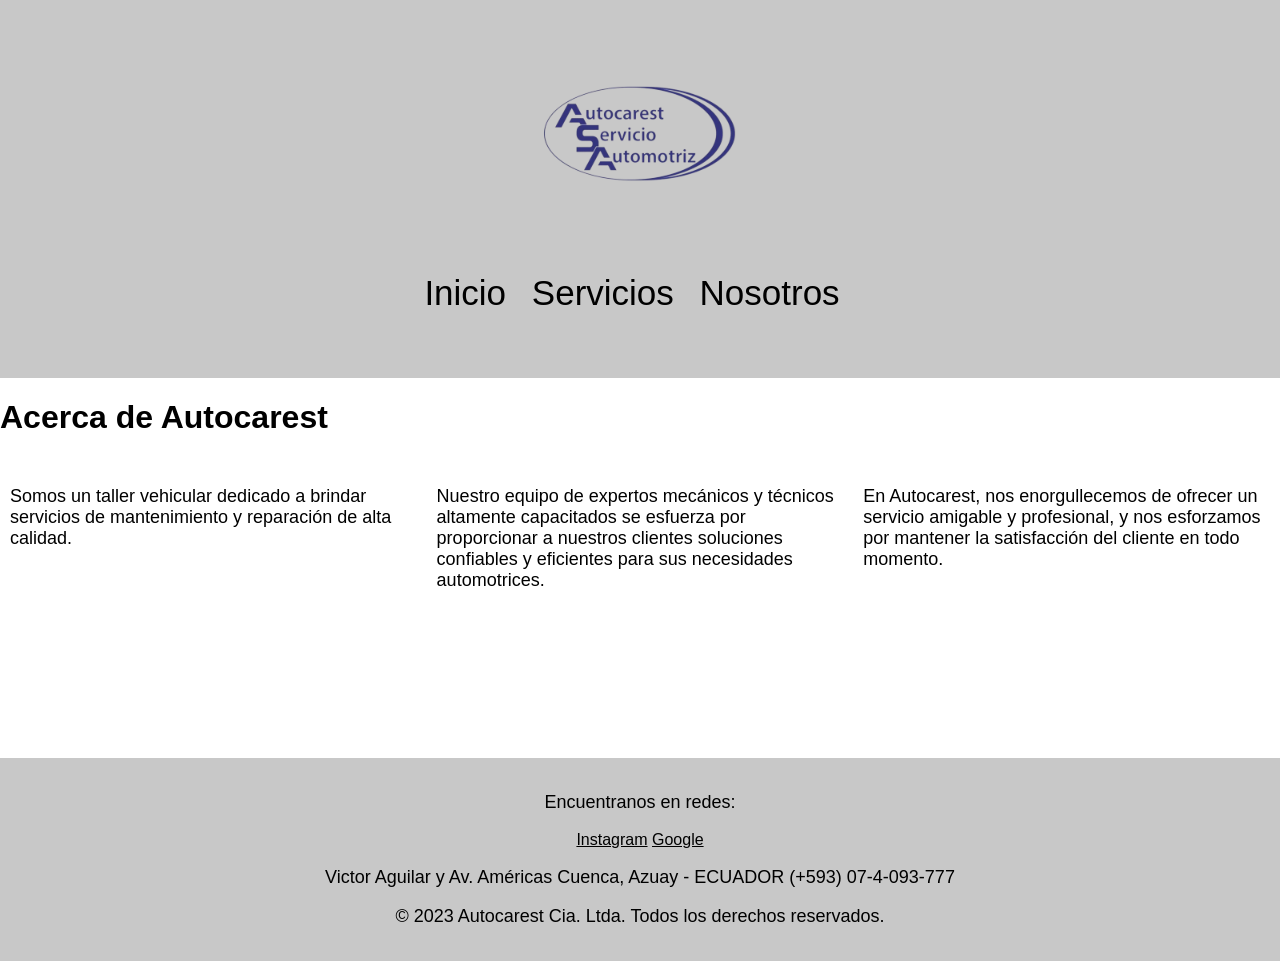
==== about.html @ f25db7a7 "Algunos cambioss" ====
<!DOCTYPE html>
<html lang="es">
<head>
    <meta charset="UTF-8">
    <meta name="viewport" content="width=device-width, initial-scale=1.0">
    <title>Acerca de Nosotros - Autocarest</title>
    <link rel="stylesheet" href="./style.css">
</head>
<body>
    <header>
        <nav class="navbar">
            <a href="./index.html"><img src="./images/logo.png" alt="Taller Vehicular Logo" width="200"></a>
            <ul>
                <li><a href="./index.html">Inicio</a></li>
                <li><a href="./DataKeep.html">Servicios</a></li>
                <li><a href="./about.html">Nosotros</a></li>
            </ul>
        </nav>
    </header>

    <div class="row">
        <h1>Acerca de Autocarest</h1>
            <div class="column"><p>Somos un taller vehicular dedicado a brindar servicios de mantenimiento y reparación de alta calidad.</p></div>
            <div class="column"><p><p>Nuestro equipo de expertos mecánicos y técnicos altamente capacitados se esfuerza por proporcionar a nuestros clientes soluciones confiables y eficientes para sus necesidades automotrices.</p></p></div>
            <div class="column"><p><p>En Autocarest, nos enorgullecemos de ofrecer un servicio amigable y profesional, y nos esforzamos por mantener la satisfacción del cliente en todo momento.</p></p></div>
    </div> 

    <div class="footer">
        <footer>
            <p>Encuentranos en redes:</p>
            <a href="https://www.instagram.com/autocarest/?hl=es" title="Visitanos en Instagram" class="link-instagram">Instagram</a>
            <a href="https://goo.gl/maps/8Hfz8vD9CW34VnYh9" title="Visitanos en Google" class="link-googleplus">Google</a>
            <p>Victor Aguilar y Av. Américas Cuenca, Azuay - ECUADOR (+593) 07-4-093-777</p>
            <p>&copy; 2023 Autocarest Cia. Ltda. Todos los derechos reservados.</p>
        </footer>
    </div>
    <script src="./script.js"></script>
</body>
</html>
---- style.css ----
* {
    box-sizing: border-box;
  }
/* Estilos generales */
body {
    font-family: Arial, Helvetica, sans-serif;
    margin: 0;
    padding: 0;
}
p {
    font-size: 18px;
}

/* Encabezado */
header {
    background-color: #c8c8c8;
    color: #000000;
    text-align: center;
    padding: 30px;
    font-size: 35px;
}

header h1 {
    margin: 0;
}

/* Barra de navegación */
nav ul {
    list-style: none;
    padding: 0;
}

nav ul li {
    display: inline;
    margin-right: 1rem;
}

nav ul li a {
    text-decoration: none;
    color: #000000;
}

/* Secciones */
section {
    padding: 2rem;
}

/* Pie de página */
footer {
    background-color: #c8c8c8;
    color: #000000;
    text-align: center;
    padding: 1rem 0;
}


.row:after {
    content: "";
    display: table;
    clear: both;
  }

/* Enlace de contacto */
.footer a {
    color: #000000;
    text-decoration: underline;
}

.ul {
    list-style-type: none;
    margin: 0;
    padding: 0;
}

.column {
    float: left;
    width: 33.33%;
    padding: 10px;
    height: 300px; /* Should be removed. Only for demonstration */
}

.center {
    display: flex;
    margin-left: auto;
    margin-right: auto;
    width: 70%;
    height: 300px;
    
}

@media (max-width: 600px) {
    .column {
      width: 100%;
    }
  }

  .carousel {
    position: relative;
    overflow: hidden;
    width: 100%;
    max-width: 80%;
    margin: 0 auto;
}

.carousel-container {
    display: flex;
    transition: transform 0.5s ease-in-out;
}

.carousel img {
    width: 100%;
    height: auto;
}

#prevBtn,
#nextBtn {
    position: absolute;
    top: 50%;
    transform: translateY(-50%);
    background-color: #333;
    color: #fff;
    padding: 8px 16px;
    border: none;
    cursor: pointer;
}

#prevBtn {
    left: 0;
}

#nextBtn {
    right: 0;
}
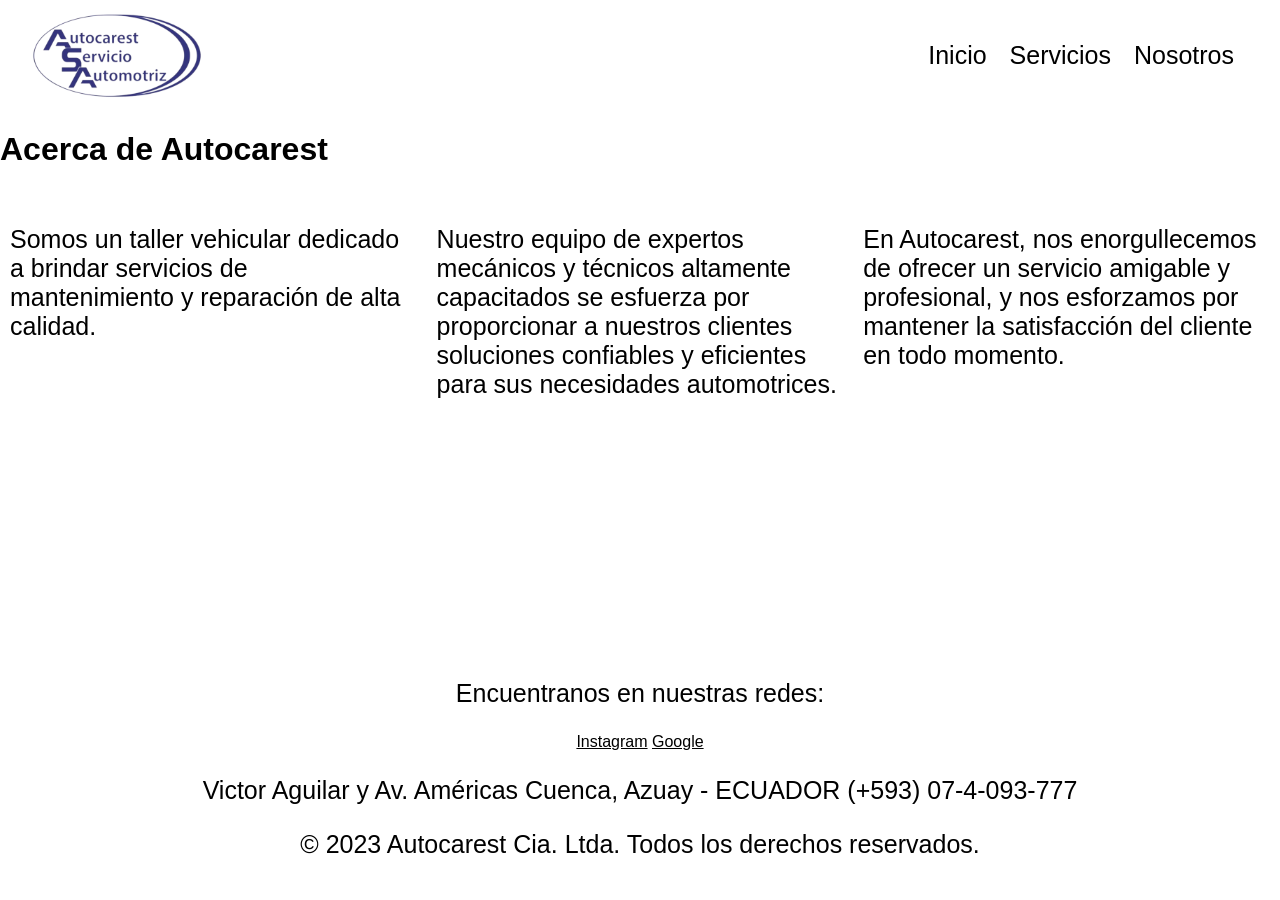
==== commit e772d3f6: "Algunos cambiossss" ====
--- a/about.html
+++ b/about.html
@@ -9,7 +9,7 @@
 <body>
     <header>
         <nav class="navbar">
-            <a href="./index.html"><img src="./images/logo.png" alt="Taller Vehicular Logo" width="200"></a>
+            <a href="./index.html"><img src="./images/logo.png" alt="Taller Vehicular Logo" width="175"></a>
             <ul>
                 <li><a href="./index.html">Inicio</a></li>
                 <li><a href="./DataKeep.html">Servicios</a></li>
@@ -27,7 +27,7 @@
 
     <div class="footer">
         <footer>
-            <p>Encuentranos en redes:</p>
+            <p>Encuentranos en nuestras redes:</p>
             <a href="https://www.instagram.com/autocarest/?hl=es" title="Visitanos en Instagram" class="link-instagram">Instagram</a>
             <a href="https://goo.gl/maps/8Hfz8vD9CW34VnYh9" title="Visitanos en Google" class="link-googleplus">Google</a>
             <p>Victor Aguilar y Av. Américas Cuenca, Azuay - ECUADOR (+593) 07-4-093-777</p>
--- a/style.css
+++ b/style.css
@@ -1,133 +1,911 @@
 * {
-    box-sizing: border-box;
-  }
-/* Estilos generales */
+  box-sizing: border-box;
+}
+
+.nav-container {
+  position: relative;
+  z-index: 2; /* 1 not working for some reason*/
+}
+
+.navbar {
+  display:flex;
+  justify-content: space-between;
+  align-items: center;
+  height: 50px;
+}
+
+.nav-link {
+  display: flex;
+}
+
+nav ul {
+  list-style: none;
+  padding: 0;
+}
+
+nav ul li {
+  display: inline-flex;
+  margin-right: 1rem;
+}
+
+
+nav ul li a {
+  text-decoration: none;
+  color: #000000;
+}
+
+/* Base Styling */
 body {
-    font-family: Arial, Helvetica, sans-serif;
-    margin: 0;
-    padding: 0;
-}
+  margin: 0;
+}
+.container {
+  flex-direction: column;
+  display: flex;
+  position: absolute;
+  top: 0;
+  bottom: 0;
+  left: 0;
+  right: 0;
+  box-shadow: 0 0 20px rgba(0, 0, 0, 0.1);
+  overflow: hidden;
+}
+
+.container {
+  position: absolute;
+  top: 0;
+  bottom: 0;
+  left: 0;
+  right: 0;
+  box-shadow: 0 0 20px rgba(0, 0, 0, 0.1);
+}
+
+
+body { 
+  box-sizing: border-box;
+  font-family: Arial, Helvetica, sans-serif;
+  margin: 0;
+  padding: 0;
+}
+
+.container {
+  position: absolute;
+  top: 50;
+  bottom: 50;
+  left: 50;
+  right: 50;
+  box-shadow: 0 0 20px rgba(0, 0, 0, 0.1);
+}
+  
+
 p {
-    font-size: 18px;
+  font-size: 25px;
 }
 
 /* Encabezado */
 header {
-    background-color: #c8c8c8;
-    color: #000000;
-    text-align: center;
-    padding: 30px;
-    font-size: 35px;
+  background-color: #ffffff;
+  color: #000000;
+  text-align: center;
+  padding: 30px;
+  font-size: 25px;
 }
 
 header h1 {
-    margin: 0;
-}
-
-/* Barra de navegación */
-nav ul {
-    list-style: none;
-    padding: 0;
-}
-
-nav ul li {
-    display: inline;
-    margin-right: 1rem;
-}
-
-nav ul li a {
-    text-decoration: none;
-    color: #000000;
-}
-
-/* Secciones */
-section {
-    padding: 2rem;
-}
+  margin: 0;
+}
+
+
 
 /* Pie de página */
 footer {
-    background-color: #c8c8c8;
-    color: #000000;
-    text-align: center;
-    padding: 1rem 0;
-}
+  bottom: 0;
+  position: absolute;
+  background-color: #ffffff;
+  color: #000000;
+  text-align: center;
+  padding: 1rem 0;
+  width: 100%;
+}
+
+.footer-container {
+  height: 35px;
+  bottom: 0;
+  position: absolute;
+  width: 100%;
+  z-index: 3; /* 1 not working for some reason*/
+  text-align: center;
+  padding: 1rem 0;
+}
+
 
 
 .row:after {
-    content: "";
-    display: table;
-    clear: both;
-  }
+  content: "";
+  display: table;
+  clear: both;
+}
 
 /* Enlace de contacto */
 .footer a {
-    color: #000000;
-    text-decoration: underline;
+  color: #000000;
+  text-decoration: underline;
 }
 
 .ul {
-    list-style-type: none;
-    margin: 0;
-    padding: 0;
+  list-style-type: none;
+  margin: 0;
+  padding: 0;
 }
 
 .column {
-    float: left;
-    width: 33.33%;
-    padding: 10px;
-    height: 300px; /* Should be removed. Only for demonstration */
+  float: left;
+  width: 33.33%;
+  padding: 10px;
+  height: 300px; /* Should be removed. Only for demonstration */
 }
 
 .center {
-    display: flex;
-    margin-left: auto;
-    margin-right: auto;
-    width: 70%;
-    height: 300px;
-    
-}
-
-@media (max-width: 600px) {
-    .column {
-      width: 100%;
-    }
-  }
-
-  .carousel {
-    position: relative;
-    overflow: hidden;
-    width: 100%;
-    max-width: 80%;
-    margin: 0 auto;
-}
-
-.carousel-container {
-    display: flex;
-    transition: transform 0.5s ease-in-out;
-}
-
-.carousel img {
-    width: 100%;
-    height: auto;
-}
-
-#prevBtn,
-#nextBtn {
-    position: absolute;
-    top: 50%;
-    transform: translateY(-50%);
-    background-color: #333;
-    color: #fff;
-    padding: 8px 16px;
-    border: none;
-    cursor: pointer;
-}
-
-#prevBtn {
-    left: 0;
-}
-
-#nextBtn {
-    right: 0;
-}+  display: flex;
+  margin-left: auto;
+  margin-right: auto;
+  width: 70%;
+  height: 300px;    
+}
+
+
+
+/* * CSS Fadeshow by @alexerlandsson * This is a fadeshow built in CSS and with customization in focus. * Supports quick navigation, prev/next navigation and autoplay. * * For better documentation and implementation guide, check out the GitHub repository: * https://github.com/alexerlandsson/css-fadeshow */
+/* * ===== VARIABLES ===== * * Change these variables to match your preferences. For a more detailed * description of what each variable do, visit https://github.com/alexerlandsson/css-fadeshow */
+/* * ===== MIXINS ===== * * This section contains mixin used * Do not change anything here unless you know what you are doing. */
+/* Mixins to handle prefixes */
+/* Mixins to handle Quick Navigation Button states */
+/* * ===== FADESHOW ===== * * Base functionality for the fadeshow. * Do not change anything here unless you know what you are doing. */
+[data-am-fadeshow] {
+  position:relative;
+  width: 100%;
+  height: 100%;
+  overflow: hidden;
+  background-color: #fff;
+ /* Slides */
+ /* Quick Navigation */
+ /* Prev/Next Navigation */
+ /* Base functionality */
+ /* Autohide Prev/Next Navigation */
+}
+[data-am-fadeshow] .fs-slide {
+  position: absolute;
+  top: 0;
+  bottom: 0;
+  left: 0;
+  right: 0;
+  opacity: 0;
+  background-size:cover;
+  background-position: center;
+  background-repeat: no-repeat;
+  -webkit-transition: opacity 1s ease;
+  transition: opacity 1s ease;
+ /* Display first child on load */
+}
+[data-am-fadeshow] .fs-slide:first-child {
+  opacity: 1;
+}
+[data-am-fadeshow] .fs-quick-nav {
+  position: absolute;
+  bottom: 300px;
+  left: 50%;
+  z-index: 1;
+  -webkit-user-select: none;
+  -moz-user-select: none;
+  -ms-user-select: none;
+  user-select: none;
+  -webkit-transform: translateX(-50%);
+  -ms-transform: translateX(-50%);
+  transform: translateX(-50%);
+}
+[data-am-fadeshow] .fs-quick-btn {
+  display: inline-block;
+  width: 15px;
+  height: 15px;
+  margin: 0 2px;
+  border-radius: 50%;
+  cursor: pointer;
+  -webkit-transition: opacity 200ms ease;
+  transition: opacity 200ms ease;
+  background-color: rgba(255, 255, 255, 0.8);
+ /* Set active state to first button on load */
+}
+[data-am-fadeshow] .fs-quick-btn:hover {
+  opacity: 0.8;
+}
+[data-am-fadeshow] .fs-quick-btn:first-child {
+  background-color: #35357D;
+}
+[data-am-fadeshow] .fs-prev-btn, [data-am-fadeshow] .fs-next-btn {
+  position: absolute;
+  display: none;
+  top: 0;
+  bottom: 0;
+  width: 100px;
+  cursor: pointer;
+  font-family: sans-serif;
+  background-color: rgba(255, 255, 255, 0);
+  -webkit-tap-highlight-color: rgba(0, 0, 0, 0);
+  -webkit-transition: all 200ms ease;
+  transition: all 200ms ease;
+}
+@media (max-width: 500px) {
+  [data-am-fadeshow] .fs-prev-btn, [data-am-fadeshow] .fs-next-btn {
+    width: 50%;
+ }
+}
+[data-am-fadeshow] .fs-prev-btn:before, [data-am-fadeshow] .fs-next-btn:before {
+  position: absolute;
+  top: 50%;
+  font-size: 3vw;
+  color: rgba(255, 255, 255, 0.5);
+}
+[data-am-fadeshow] .fs-prev-btn:hover, [data-am-fadeshow] .fs-next-btn:hover {
+  background-color: rgba(255, 255, 255, 0.1);
+}
+@media (max-width: 500px) {
+  [data-am-fadeshow] .fs-prev-btn:hover, [data-am-fadeshow] .fs-next-btn:hover {
+    background-color: rgba(255, 255, 255, 0);
+ }
+}
+[data-am-fadeshow] .fs-prev-btn {
+  left: 0;
+  -webkit-transform: translateX(-100%);
+  -ms-transform: translateX(-100%);
+  transform: translateX(-100%);
+}
+[data-am-fadeshow] .fs-prev-btn:before {
+  content: "❮";
+  left: 50%;
+  -webkit-transform: translate(-50%, -50%);
+  -ms-transform: translate(-50%, -50%);
+  transform: translate(-50%, -50%);
+}
+@media (max-width: 500px) {
+  [data-am-fadeshow] .fs-prev-btn:before {
+    left: 30px;
+ }
+}
+@media (max-width: 500px) {
+  [data-am-fadeshow] .fs-prev-btn {
+    -webkit-transform: translate(0);
+    -ms-transform: translate(0);
+    transform: translate(0);
+ }
+}
+[data-am-fadeshow] .fs-next-btn {
+  right: 0;
+  -webkit-transform: translateX(100%);
+  -ms-transform: translateX(100%);
+  transform: translateX(100%);
+}
+[data-am-fadeshow] .fs-next-btn:before {
+  content: "❯";
+  right: 50%;
+  -webkit-transform: translate(50%, -50%);
+  -ms-transform: translate(50%, -50%);
+  transform: translate(50%, -50%);
+}
+@media (max-width: 500px) {
+  [data-am-fadeshow] .fs-next-btn:before {
+    right: 30px;
+ }
+}
+@media (max-width: 500px) {
+  [data-am-fadeshow] .fs-next-btn {
+    -webkit-transform: translate(0);
+    -ms-transform: translate(0);
+    transform: translate(0);
+ }
+}
+[data-am-fadeshow] input[type="radio"] {
+  position: fixed;
+  top: -9999px;
+}
+[data-am-fadeshow] input[type="radio"]:checked {
+ /* This loop handles the slide switching and quick navigation active state */
+ /* Show slide */
+ /* Show slide */
+ /* Show slide */
+ /* Show slide */
+ /* Show slide */
+ /* Hide navigation if only one slide */
+}
+[data-am-fadeshow] input[type="radio"]:checked:nth-of-type(5) {
+ /* Add active state to dot */
+}
+[data-am-fadeshow] input[type="radio"]:checked:nth-of-type(5) ~ .fs-slides .fs-slide {
+  opacity: 0;
+  -webkit-animation: none !important;
+  animation: none !important;
+}
+[data-am-fadeshow] input[type="radio"]:checked:nth-of-type(5) ~ .fs-slides .fs-slide:nth-child(5) {
+  opacity: 1;
+}
+[data-am-fadeshow] input[type="radio"]:checked:nth-of-type(5) ~ .fs-quick-nav .fs-quick-btn {
+  background-color: rgba(255, 255, 255, 0.8);
+ /* Cancel autoplay */
+  -webkit-animation: none !important;
+  animation: none !important;
+}
+[data-am-fadeshow] input[type="radio"]:checked:nth-of-type(5) ~ .fs-quick-nav .fs-quick-btn:nth-child(5) {
+  background-color: #35357D;
+}
+[data-am-fadeshow] input[type="radio"]:checked:nth-of-type(5) ~ .fs-quick-nav .fs-quick-btn:nth-child(5):hover {
+  opacity: 1;
+}
+[data-am-fadeshow] input[type="radio"]:checked:nth-of-type(4) {
+ /* Add active state to dot */
+}
+[data-am-fadeshow] input[type="radio"]:checked:nth-of-type(4) ~ .fs-slides .fs-slide {
+  opacity: 0;
+  -webkit-animation: none !important;
+  animation: none !important;
+}
+[data-am-fadeshow] input[type="radio"]:checked:nth-of-type(4) ~ .fs-slides .fs-slide:nth-child(4) {
+  opacity: 1;
+}
+[data-am-fadeshow] input[type="radio"]:checked:nth-of-type(4) ~ .fs-quick-nav .fs-quick-btn {
+  background-color: rgba(255, 255, 255, 0.8);
+ /* Cancel autoplay */
+  -webkit-animation: none !important;
+  animation: none !important;
+}
+[data-am-fadeshow] input[type="radio"]:checked:nth-of-type(4) ~ .fs-quick-nav .fs-quick-btn:nth-child(4) {
+  background-color: #35357D;
+}
+[data-am-fadeshow] input[type="radio"]:checked:nth-of-type(4) ~ .fs-quick-nav .fs-quick-btn:nth-child(4):hover {
+  opacity: 1;
+}
+[data-am-fadeshow] input[type="radio"]:checked:nth-of-type(3) {
+ /* Add active state to dot */
+}
+[data-am-fadeshow] input[type="radio"]:checked:nth-of-type(3) ~ .fs-slides .fs-slide {
+  opacity: 0;
+  -webkit-animation: none !important;
+  animation: none !important;
+}
+[data-am-fadeshow] input[type="radio"]:checked:nth-of-type(3) ~ .fs-slides .fs-slide:nth-child(3) {
+  opacity: 1;
+}
+[data-am-fadeshow] input[type="radio"]:checked:nth-of-type(3) ~ .fs-quick-nav .fs-quick-btn {
+  background-color: rgba(255, 255, 255, 0.8);
+ /* Cancel autoplay */
+  -webkit-animation: none !important;
+  animation: none !important;
+}
+[data-am-fadeshow] input[type="radio"]:checked:nth-of-type(3) ~ .fs-quick-nav .fs-quick-btn:nth-child(3) {
+  background-color: #35357D;
+}
+[data-am-fadeshow] input[type="radio"]:checked:nth-of-type(3) ~ .fs-quick-nav .fs-quick-btn:nth-child(3):hover {
+  opacity: 1;
+}
+[data-am-fadeshow] input[type="radio"]:checked:nth-of-type(2) {
+ /* Add active state to dot */
+}
+[data-am-fadeshow] input[type="radio"]:checked:nth-of-type(2) ~ .fs-slides .fs-slide {
+  opacity: 0;
+  -webkit-animation: none !important;
+  animation: none !important;
+}
+[data-am-fadeshow] input[type="radio"]:checked:nth-of-type(2) ~ .fs-slides .fs-slide:nth-child(2) {
+  opacity: 1;
+}
+[data-am-fadeshow] input[type="radio"]:checked:nth-of-type(2) ~ .fs-quick-nav .fs-quick-btn {
+  background-color: rgba(255, 255, 255, 0.8);
+ /* Cancel autoplay */
+  -webkit-animation: none !important;
+  animation: none !important;
+}
+[data-am-fadeshow] input[type="radio"]:checked:nth-of-type(2) ~ .fs-quick-nav .fs-quick-btn:nth-child(2) {
+  background-color: #35357D;
+}
+[data-am-fadeshow] input[type="radio"]:checked:nth-of-type(2) ~ .fs-quick-nav .fs-quick-btn:nth-child(2):hover {
+  opacity: 1;
+}
+[data-am-fadeshow] input[type="radio"]:checked:nth-of-type(1) {
+ /* Add active state to dot */
+}
+[data-am-fadeshow] input[type="radio"]:checked:nth-of-type(1) ~ .fs-slides .fs-slide {
+  opacity: 0;
+  -webkit-animation: none !important;
+  animation: none !important;
+}
+[data-am-fadeshow] input[type="radio"]:checked:nth-of-type(1) ~ .fs-slides .fs-slide:nth-child(1) {
+  opacity: 1;
+}
+[data-am-fadeshow] input[type="radio"]:checked:nth-of-type(1) ~ .fs-quick-nav .fs-quick-btn {
+  background-color: rgba(255, 255, 255, 0.8);
+ /* Cancel autoplay */
+  -webkit-animation: none !important;
+  animation: none !important;
+}
+[data-am-fadeshow] input[type="radio"]:checked:nth-of-type(1) ~ .fs-quick-nav .fs-quick-btn:nth-child(1) {
+  background-color: #35357D;
+}
+[data-am-fadeshow] input[type="radio"]:checked:nth-of-type(1) ~ .fs-quick-nav .fs-quick-btn:nth-child(1):hover {
+  opacity: 1;
+}
+[data-am-fadeshow] input[type="radio"]:checked:first-of-type:last-of-type ~ .fs-quick-nav, [data-am-fadeshow] input[type="radio"]:checked:first-of-type:last-of-type ~ .fs-prev-nav, [data-am-fadeshow] input[type="radio"]:checked:first-of-type:last-of-type ~ .fs-next-nav {
+  display: none !important;
+}
+[data-am-fadeshow]:hover .fs-prev-btn, [data-am-fadeshow]:hover .fs-next-btn {
+  -webkit-transform: translateX(0);
+  -ms-transform: translateX(0);
+  transform: translateX(0);
+}
+/* * ===== PREV/NEXT NAVIGATION ===== * * This section handles the prev/next navigation. */
+/* Handle Prev/Next buttons */
+[data-am-fadeshow~="next-prev-navigation"] {
+ /* Display first pair of Prev/Next Buttons on load */
+}
+[data-am-fadeshow~="next-prev-navigation"] input[type="radio"]:checked:nth-of-type(5) {
+ /* Show previous button */
+ /* Show next button */
+ /* Show last prev button if first slide */
+ /* Show first next button if last slide */
+}
+[data-am-fadeshow~="next-prev-navigation"] input[type="radio"]:checked:nth-of-type(5) ~ .fs-prev-nav .fs-prev-btn {
+  display: none;
+}
+[data-am-fadeshow~="next-prev-navigation"] input[type="radio"]:checked:nth-of-type(5) ~ .fs-prev-nav .fs-prev-btn:nth-child(4) {
+  display: block;
+}
+[data-am-fadeshow~="next-prev-navigation"] input[type="radio"]:checked:nth-of-type(5):first-of-type ~ .fs-prev-nav .fs-prev-btn:last-child {
+  display: block;
+}
+[data-am-fadeshow~="next-prev-navigation"] input[type="radio"]:checked:nth-of-type(5):last-of-type ~ .fs-next-nav .fs-next-btn:first-child {
+  display: block;
+}
+[data-am-fadeshow~="next-prev-navigation"] input[type="radio"]:checked:nth-of-type(4) {
+ /* Show previous button */
+ /* Show next button */
+ /* Show last prev button if first slide */
+ /* Show first next button if last slide */
+}
+[data-am-fadeshow~="next-prev-navigation"] input[type="radio"]:checked:nth-of-type(4) ~ .fs-prev-nav .fs-prev-btn {
+  display: none;
+}
+[data-am-fadeshow~="next-prev-navigation"] input[type="radio"]:checked:nth-of-type(4) ~ .fs-prev-nav .fs-prev-btn:nth-child(3) {
+  display: block;
+}
+[data-am-fadeshow~="next-prev-navigation"] input[type="radio"]:checked:nth-of-type(4) ~ .fs-next-nav .fs-next-btn {
+  display: none;
+}
+[data-am-fadeshow~="next-prev-navigation"] input[type="radio"]:checked:nth-of-type(4) ~ .fs-next-nav .fs-next-btn:nth-child(5) {
+  display: block;
+}
+[data-am-fadeshow~="next-prev-navigation"] input[type="radio"]:checked:nth-of-type(4):first-of-type ~ .fs-prev-nav .fs-prev-btn:last-child {
+  display: block;
+}
+[data-am-fadeshow~="next-prev-navigation"] input[type="radio"]:checked:nth-of-type(4):last-of-type ~ .fs-next-nav .fs-next-btn:first-child {
+  display: block;
+}
+[data-am-fadeshow~="next-prev-navigation"] input[type="radio"]:checked:nth-of-type(3) {
+ /* Show previous button */
+ /* Show next button */
+ /* Show last prev button if first slide */
+ /* Show first next button if last slide */
+}
+[data-am-fadeshow~="next-prev-navigation"] input[type="radio"]:checked:nth-of-type(3) ~ .fs-prev-nav .fs-prev-btn {
+  display: none;
+}
+[data-am-fadeshow~="next-prev-navigation"] input[type="radio"]:checked:nth-of-type(3) ~ .fs-prev-nav .fs-prev-btn:nth-child(2) {
+  display: block;
+}
+[data-am-fadeshow~="next-prev-navigation"] input[type="radio"]:checked:nth-of-type(3) ~ .fs-next-nav .fs-next-btn {
+  display: none;
+}
+[data-am-fadeshow~="next-prev-navigation"] input[type="radio"]:checked:nth-of-type(3) ~ .fs-next-nav .fs-next-btn:nth-child(4) {
+  display: block;
+}
+[data-am-fadeshow~="next-prev-navigation"] input[type="radio"]:checked:nth-of-type(3):first-of-type ~ .fs-prev-nav .fs-prev-btn:last-child {
+  display: block;
+}
+[data-am-fadeshow~="next-prev-navigation"] input[type="radio"]:checked:nth-of-type(3):last-of-type ~ .fs-next-nav .fs-next-btn:first-child {
+  display: block;
+}
+[data-am-fadeshow~="next-prev-navigation"] input[type="radio"]:checked:nth-of-type(2) {
+ /* Show previous button */
+ /* Show next button */
+ /* Show last prev button if first slide */
+ /* Show first next button if last slide */
+}
+[data-am-fadeshow~="next-prev-navigation"] input[type="radio"]:checked:nth-of-type(2) ~ .fs-prev-nav .fs-prev-btn {
+  display: none;
+}
+[data-am-fadeshow~="next-prev-navigation"] input[type="radio"]:checked:nth-of-type(2) ~ .fs-prev-nav .fs-prev-btn:nth-child(1) {
+  display: block;
+}
+[data-am-fadeshow~="next-prev-navigation"] input[type="radio"]:checked:nth-of-type(2) ~ .fs-next-nav .fs-next-btn {
+  display: none;
+}
+[data-am-fadeshow~="next-prev-navigation"] input[type="radio"]:checked:nth-of-type(2) ~ .fs-next-nav .fs-next-btn:nth-child(3) {
+  display: block;
+}
+[data-am-fadeshow~="next-prev-navigation"] input[type="radio"]:checked:nth-of-type(2):first-of-type ~ .fs-prev-nav .fs-prev-btn:last-child {
+  display: block;
+}
+[data-am-fadeshow~="next-prev-navigation"] input[type="radio"]:checked:nth-of-type(2):last-of-type ~ .fs-next-nav .fs-next-btn:first-child {
+  display: block;
+}
+[data-am-fadeshow~="next-prev-navigation"] input[type="radio"]:checked:nth-of-type(1) {
+ /* Show previous button */
+ /* Show next button */
+ /* Show last prev button if first slide */
+ /* Show first next button if last slide */
+}
+[data-am-fadeshow~="next-prev-navigation"] input[type="radio"]:checked:nth-of-type(1) ~ .fs-next-nav .fs-next-btn {
+  display: none;
+}
+[data-am-fadeshow~="next-prev-navigation"] input[type="radio"]:checked:nth-of-type(1) ~ .fs-next-nav .fs-next-btn:nth-child(2) {
+  display: block;
+}
+[data-am-fadeshow~="next-prev-navigation"] input[type="radio"]:checked:nth-of-type(1):first-of-type ~ .fs-prev-nav .fs-prev-btn:last-child {
+  display: block;
+}
+[data-am-fadeshow~="next-prev-navigation"] input[type="radio"]:checked:nth-of-type(1):last-of-type ~ .fs-next-nav .fs-next-btn:first-child {
+  display: block;
+}
+[data-am-fadeshow~="next-prev-navigation"] .fs-prev-btn:last-child {
+  display: block;
+}
+[data-am-fadeshow~="next-prev-navigation"] .fs-next-btn:nth-child(2) {
+  display: block;
+}
+/* * ===== AUTOPLAY ===== * * Functions to handle autoplay. * If you're not going to use autoplay, set $autoplay to false. * This part tends to compile into a lot of uneccesary CSS otherwise. */
+@keyframes quickNavAnimation-5 {
+  0% {
+    background-color: rgba(255, 255, 255, 0.8);
+ }
+  4%, 20% {
+    background-color: #35357D;
+ }
+  24%, 100% {
+    background-color: rgba(255, 255, 255, 0.8);
+ }
+}
+@-webkit-keyframes quickNavAnimation-5 {
+  0% {
+    background-color: rgba(255, 255, 255, 0.8);
+ }
+  4%, 20% {
+    background-color: #35357D;
+ }
+  24%, 100% {
+    background-color: rgba(255, 255, 255, 0.8);
+ }
+}
+@keyframes slidesAnimation-5 {
+  0% {
+    opacity: 0;
+ }
+  4%, 20% {
+    opacity: 1;
+ }
+  24%, 100% {
+    opacity: 0;
+ }
+}
+@-webkit-keyframes slidesAnimation-5 {
+  0% {
+    opacity: 0;
+ }
+  4%, 20% {
+    opacity: 1;
+ }
+  24%, 100% {
+    opacity: 0;
+ }
+}
+[data-am-fadeshow~="autoplay"] {
+ /* Slide animation */
+}
+[data-am-fadeshow~="autoplay"] input[type="radio"]:nth-of-type(5):last-of-type {
+ /* Quick navigation animation */
+ /* Animation Delay */
+}
+[data-am-fadeshow~="autoplay"] input[type="radio"]:nth-of-type(5):last-of-type ~ .fs-slides .fs-slide {
+  -webkit-animation: slidesAnimation-5 25s infinite;
+  animation: slidesAnimation-5 25s infinite;
+}
+[data-am-fadeshow~="autoplay"] input[type="radio"]:nth-of-type(5):last-of-type ~ .fs-quick-nav .fs-quick-btn {
+  -webkit-animation: quickNavAnimation-5 25s infinite;
+  animation: quickNavAnimation-5 25s infinite;
+}
+[data-am-fadeshow~="autoplay"] input[type="radio"]:nth-of-type(5):last-of-type ~ .fs-slides .fs-slide:nth-child(1), [data-am-fadeshow~="autoplay"] input[type="radio"]:nth-of-type(5):last-of-type ~ .fs-quick-nav .fs-quick-btn:nth-child(1) {
+  -webkit-animation-delay: -1s;
+  animation-delay: -1s;
+}
+[data-am-fadeshow~="autoplay"] input[type="radio"]:nth-of-type(5):last-of-type ~ .fs-slides .fs-slide:nth-child(2), [data-am-fadeshow~="autoplay"] input[type="radio"]:nth-of-type(5):last-of-type ~ .fs-quick-nav .fs-quick-btn:nth-child(2) {
+  -webkit-animation-delay: 4s;
+  animation-delay: 4s;
+}
+[data-am-fadeshow~="autoplay"] input[type="radio"]:nth-of-type(5):last-of-type ~ .fs-slides .fs-slide:nth-child(3), [data-am-fadeshow~="autoplay"] input[type="radio"]:nth-of-type(5):last-of-type ~ .fs-quick-nav .fs-quick-btn:nth-child(3) {
+  -webkit-animation-delay: 9s;
+  animation-delay: 9s;
+}
+[data-am-fadeshow~="autoplay"] input[type="radio"]:nth-of-type(5):last-of-type ~ .fs-slides .fs-slide:nth-child(4), [data-am-fadeshow~="autoplay"] input[type="radio"]:nth-of-type(5):last-of-type ~ .fs-quick-nav .fs-quick-btn:nth-child(4) {
+  -webkit-animation-delay: 14s;
+  animation-delay: 14s;
+}
+[data-am-fadeshow~="autoplay"] input[type="radio"]:nth-of-type(5):last-of-type ~ .fs-slides .fs-slide:nth-child(5), [data-am-fadeshow~="autoplay"] input[type="radio"]:nth-of-type(5):last-of-type ~ .fs-quick-nav .fs-quick-btn:nth-child(5) {
+  -webkit-animation-delay: 19s;
+  animation-delay: 19s;
+}
+@keyframes quickNavAnimation-4 {
+  0% {
+    background-color: rgba(255, 255, 255, 0.8);
+ }
+  5%, 25% {
+    background-color: #35357D;
+ }
+  30%, 100% {
+    background-color: rgba(255, 255, 255, 0.8);
+ }
+}
+@-webkit-keyframes quickNavAnimation-4 {
+  0% {
+    background-color: rgba(255, 255, 255, 0.8);
+ }
+  5%, 25% {
+    background-color: #35357D;
+ }
+  30%, 100% {
+    background-color: rgba(255, 255, 255, 0.8);
+ }
+}
+@keyframes slidesAnimation-4 {
+  0% {
+    opacity: 0;
+ }
+  5%, 25% {
+    opacity: 1;
+ }
+  30%, 100% {
+    opacity: 0;
+ }
+}
+@-webkit-keyframes slidesAnimation-4 {
+  0% {
+    opacity: 0;
+ }
+  5%, 25% {
+    opacity: 1;
+ }
+  30%, 100% {
+    opacity: 0;
+ }
+}
+[data-am-fadeshow~="autoplay"] {
+ /* Slide animation */
+}
+[data-am-fadeshow~="autoplay"] input[type="radio"]:nth-of-type(4):last-of-type {
+ /* Quick navigation animation */
+ /* Animation Delay */
+}
+[data-am-fadeshow~="autoplay"] input[type="radio"]:nth-of-type(4):last-of-type ~ .fs-slides .fs-slide {
+  -webkit-animation: slidesAnimation-4 20s infinite;
+  animation: slidesAnimation-4 20s infinite;
+}
+[data-am-fadeshow~="autoplay"] input[type="radio"]:nth-of-type(4):last-of-type ~ .fs-quick-nav .fs-quick-btn {
+  -webkit-animation: quickNavAnimation-4 20s infinite;
+  animation: quickNavAnimation-4 20s infinite;
+}
+[data-am-fadeshow~="autoplay"] input[type="radio"]:nth-of-type(4):last-of-type ~ .fs-slides .fs-slide:nth-child(1), [data-am-fadeshow~="autoplay"] input[type="radio"]:nth-of-type(4):last-of-type ~ .fs-quick-nav .fs-quick-btn:nth-child(1) {
+  -webkit-animation-delay: -1s;
+  animation-delay: -1s;
+}
+[data-am-fadeshow~="autoplay"] input[type="radio"]:nth-of-type(4):last-of-type ~ .fs-slides .fs-slide:nth-child(2), [data-am-fadeshow~="autoplay"] input[type="radio"]:nth-of-type(4):last-of-type ~ .fs-quick-nav .fs-quick-btn:nth-child(2) {
+  -webkit-animation-delay: 4s;
+  animation-delay: 4s;
+}
+[data-am-fadeshow~="autoplay"] input[type="radio"]:nth-of-type(4):last-of-type ~ .fs-slides .fs-slide:nth-child(3), [data-am-fadeshow~="autoplay"] input[type="radio"]:nth-of-type(4):last-of-type ~ .fs-quick-nav .fs-quick-btn:nth-child(3) {
+  -webkit-animation-delay: 9s;
+  animation-delay: 9s;
+}
+[data-am-fadeshow~="autoplay"] input[type="radio"]:nth-of-type(4):last-of-type ~ .fs-slides .fs-slide:nth-child(4), [data-am-fadeshow~="autoplay"] input[type="radio"]:nth-of-type(4):last-of-type ~ .fs-quick-nav .fs-quick-btn:nth-child(4) {
+  -webkit-animation-delay: 14s;
+  animation-delay: 14s;
+}
+@keyframes quickNavAnimation-3 {
+  0% {
+    background-color: rgba(255, 255, 255, 0.8);
+ }
+  6.6666666667%, 33.3333333333% {
+    background-color: #35357D;
+ }
+  40%, 100% {
+    background-color: rgba(255, 255, 255, 0.8);
+ }
+}
+@-webkit-keyframes quickNavAnimation-3 {
+  0% {
+    background-color: rgba(255, 255, 255, 0.8);
+ }
+  6.6666666667%, 33.3333333333% {
+    background-color: #35357D;
+ }
+  40%, 100% {
+    background-color: rgba(255, 255, 255, 0.8);
+ }
+}
+@keyframes slidesAnimation-3 {
+  0% {
+    opacity: 0;
+ }
+  6.6666666667%, 33.3333333333% {
+    opacity: 1;
+ }
+  40%, 100% {
+    opacity: 0;
+ }
+}
+@-webkit-keyframes slidesAnimation-3 {
+  0% {
+    opacity: 0;
+ }
+  6.6666666667%, 33.3333333333% {
+    opacity: 1;
+ }
+  40%, 100% {
+    opacity: 0;
+ }
+}
+[data-am-fadeshow~="autoplay"] {
+ /* Slide animation */
+}
+[data-am-fadeshow~="autoplay"] input[type="radio"]:nth-of-type(3):last-of-type {
+ /* Quick navigation animation */
+ /* Animation Delay */
+}
+[data-am-fadeshow~="autoplay"] input[type="radio"]:nth-of-type(3):last-of-type ~ .fs-slides .fs-slide {
+  -webkit-animation: slidesAnimation-3 15s infinite;
+  animation: slidesAnimation-3 15s infinite;
+}
+[data-am-fadeshow~="autoplay"] input[type="radio"]:nth-of-type(3):last-of-type ~ .fs-quick-nav .fs-quick-btn {
+  -webkit-animation: quickNavAnimation-3 15s infinite;
+  animation: quickNavAnimation-3 15s infinite;
+}
+[data-am-fadeshow~="autoplay"] input[type="radio"]:nth-of-type(3):last-of-type ~ .fs-slides .fs-slide:nth-child(1), [data-am-fadeshow~="autoplay"] input[type="radio"]:nth-of-type(3):last-of-type ~ .fs-quick-nav .fs-quick-btn:nth-child(1) {
+  -webkit-animation-delay: -1s;
+  animation-delay: -1s;
+}
+[data-am-fadeshow~="autoplay"] input[type="radio"]:nth-of-type(3):last-of-type ~ .fs-slides .fs-slide:nth-child(2), [data-am-fadeshow~="autoplay"] input[type="radio"]:nth-of-type(3):last-of-type ~ .fs-quick-nav .fs-quick-btn:nth-child(2) {
+  -webkit-animation-delay: 4s;
+  animation-delay: 4s;
+}
+[data-am-fadeshow~="autoplay"] input[type="radio"]:nth-of-type(3):last-of-type ~ .fs-slides .fs-slide:nth-child(3), [data-am-fadeshow~="autoplay"] input[type="radio"]:nth-of-type(3):last-of-type ~ .fs-quick-nav .fs-quick-btn:nth-child(3) {
+  -webkit-animation-delay: 9s;
+  animation-delay: 9s;
+}
+@keyframes quickNavAnimation-2 {
+  0% {
+    background-color: rgba(255, 255, 255, 0.8);
+ }
+  10%, 50% {
+    background-color: #35357D;
+ }
+  60%, 100% {
+    background-color: rgba(255, 255, 255, 0.8);
+ }
+}
+@-webkit-keyframes quickNavAnimation-2 {
+  0% {
+    background-color: rgba(255, 255, 255, 0.8);
+ }
+  10%, 50% {
+    background-color: #35357D;
+ }
+  60%, 100% {
+    background-color: rgba(255, 255, 255, 0.8);
+ }
+}
+@keyframes slidesAnimation-2 {
+  0% {
+    opacity: 0;
+ }
+  10%, 50% {
+    opacity: 1;
+ }
+  60%, 100% {
+    opacity: 0;
+ }
+}
+@-webkit-keyframes slidesAnimation-2 {
+  0% {
+    opacity: 0;
+ }
+  10%, 50% {
+    opacity: 1;
+ }
+  60%, 100% {
+    opacity: 0;
+ }
+}
+[data-am-fadeshow~="autoplay"] {
+ /* Slide animation */
+}
+[data-am-fadeshow~="autoplay"] input[type="radio"]:nth-of-type(2):last-of-type {
+ /* Quick navigation animation */
+ /* Animation Delay */
+}
+[data-am-fadeshow~="autoplay"] input[type="radio"]:nth-of-type(2):last-of-type ~ .fs-slides .fs-slide {
+  -webkit-animation: slidesAnimation-2 10s infinite;
+  animation: slidesAnimation-2 10s infinite;
+}
+[data-am-fadeshow~="autoplay"] input[type="radio"]:nth-of-type(2):last-of-type ~ .fs-quick-nav .fs-quick-btn {
+  -webkit-animation: quickNavAnimation-2 10s infinite;
+  animation: quickNavAnimation-2 10s infinite;
+}
+[data-am-fadeshow~="autoplay"] input[type="radio"]:nth-of-type(2):last-of-type ~ .fs-slides .fs-slide:nth-child(1), [data-am-fadeshow~="autoplay"] input[type="radio"]:nth-of-type(2):last-of-type ~ .fs-quick-nav .fs-quick-btn:nth-child(1) {
+  -webkit-animation-delay: -1s;
+  animation-delay: -1s;
+}
+[data-am-fadeshow~="autoplay"] input[type="radio"]:nth-of-type(2):last-of-type ~ .fs-slides .fs-slide:nth-child(2), [data-am-fadeshow~="autoplay"] input[type="radio"]:nth-of-type(2):last-of-type ~ .fs-quick-nav .fs-quick-btn:nth-child(2) {
+  -webkit-animation-delay: 4s;
+  animation-delay: 4s;
+}
+
+[data-am-gallery] {
+position: relative;
+width: 100%;
+height: 100%;
+background-color: #fff;
+/* Navigation */
+}
+[data-am-gallery] input[type="radio"] {
+  position: fixed;
+  top: -9999px;
+}
+[data-am-gallery] input[type="radio"]:checked:nth-child(5) ~ .images .image:nth-child(5) { opacity: 1; }
+[data-am-gallery] input[type="radio"]:checked:nth-child(5) ~ .navigation .dot:nth-child(5) { background-color: #29acbb; }
+[data-am-gallery] input[type="radio"]:checked:nth-child(5) ~ .navigation .dot:nth-child(5):hover { opacity: 1; }
+[data-am-gallery] input[type="radio"]:checked:nth-child(4) ~ .images .image:nth-child(4) { opacity: 1; }
+[data-am-gallery] input[type="radio"]:checked:nth-child(4) ~ .navigation .dot:nth-child(4) { background-color: #29acbb; }
+[data-am-gallery] input[type="radio"]:checked:nth-child(4) ~ .navigation .dot:nth-child(4):hover { opacity: 1; }
+[data-am-gallery] input[type="radio"]:checked:nth-child(3) ~ .images .image:nth-child(3) { opacity: 1; }
+[data-am-gallery] input[type="radio"]:checked:nth-child(3) ~ .navigation .dot:nth-child(3) { background-color: #29acbb; }
+[data-am-gallery] input[type="radio"]:checked:nth-child(3) ~ .navigation .dot:nth-child(3):hover { opacity: 1; }
+[data-am-gallery] input[type="radio"]:checked:nth-child(2) ~ .images .image:nth-child(2) { opacity: 1; }
+[data-am-gallery] input[type="radio"]:checked:nth-child(2) ~ .navigation .dot:nth-child(2) { background-color: #29acbb; }
+[data-am-gallery] input[type="radio"]:checked:nth-child(2) ~ .navigation .dot:nth-child(2):hover { opacity: 1; }
+[data-am-gallery] input[type="radio"]:checked:nth-child(1) ~ .images .image:nth-child(1) { opacity: 1; }
+[data-am-gallery] input[type="radio"]:checked:nth-child(1) ~ .navigation .dot:nth-child(1) { background-color: #29acbb; }
+[data-am-gallery] input[type="radio"]:checked:nth-child(1) ~ .navigation .dot:nth-child(1):hover { opacity: 1; }
+[data-am-gallery] .image {
+  position: absolute;
+  top: 0;
+  bottom: 0;
+  left: 0;
+  right: 0;
+  opacity: 0;
+  -webkit-transition: opacity 400ms ease;
+  transition: opacity 400ms ease;
+  background-size: cover;
+  background-position: center;
+  background-repeat: no-repeat;
+}
+[data-am-gallery] .navigation {
+  position: absolute;
+  bottom: 15px;
+  left: 50%;
+  -webkit-transform: translateX(-50%);
+  transform: translateX(-50%);
+}
+[data-am-gallery] .dot {
+  display: inline-block;
+  width: 15px;
+  height: 15px;
+  margin: 0 2px;
+  border-radius: 50%;
+  background-color: rgba(255, 255, 255, 0.8);
+  cursor: pointer;
+  -webkit-transition: opacity 200ms ease;
+  transition: opacity 200ms ease;
+}
+[data-am-gallery] .dot:hover { opacity: 0.8; }
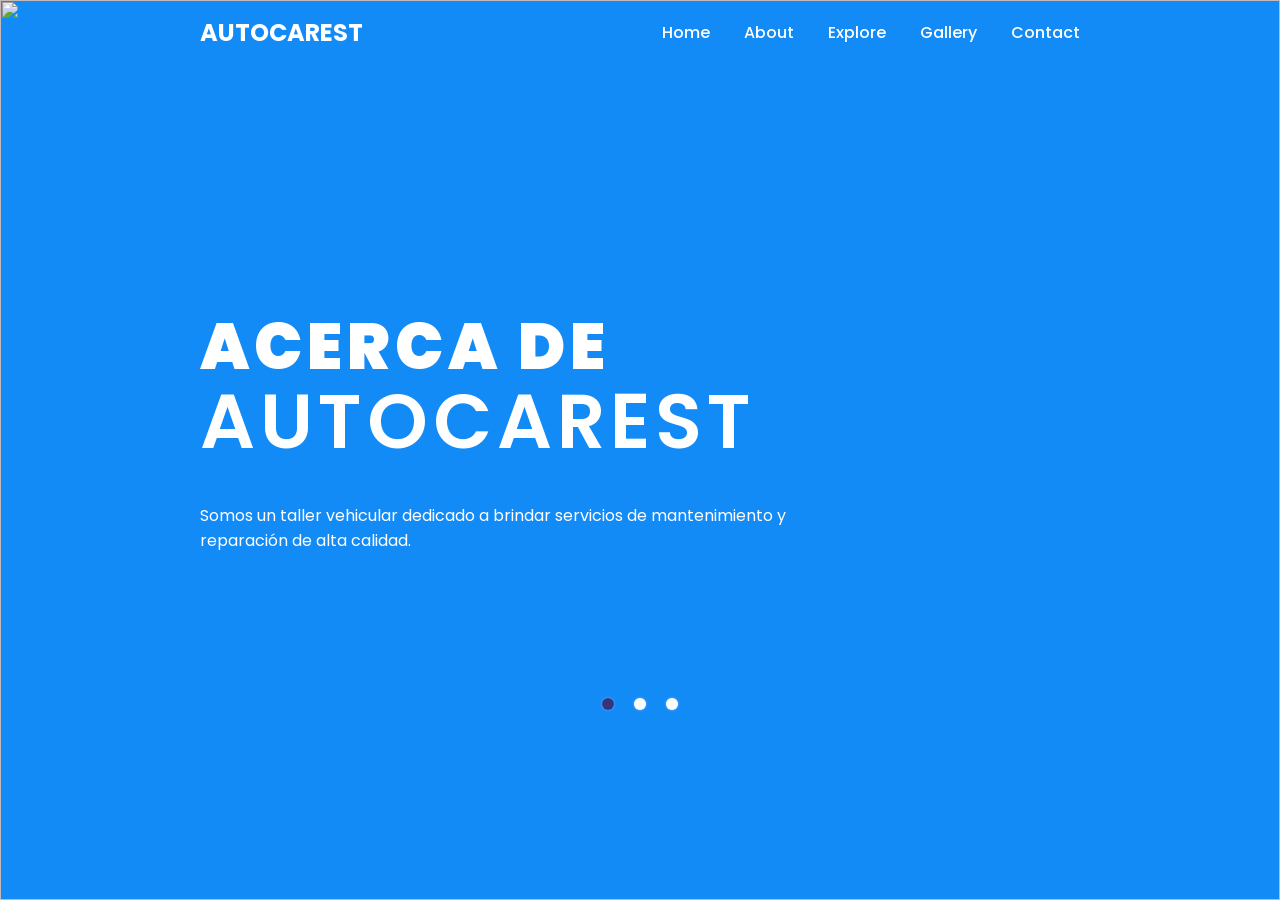
==== commit 38871b47: "Algunos cambiossss" ====
--- a/about.html
+++ b/about.html
@@ -7,17 +7,49 @@
     <link rel="stylesheet" href="./style.css">
 </head>
 <body>
+   
     <header>
-        <nav class="navbar">
-            <a href="./index.html"><img src="./images/logo.png" alt="Taller Vehicular Logo" width="175"></a>
-            <ul>
-                <li><a href="./index.html">Inicio</a></li>
-                <li><a href="./DataKeep.html">Servicios</a></li>
-                <li><a href="./about.html">Nosotros</a></li>
-            </ul>
-        </nav>
+        <a href="./index.html" class="brand">AUTOCAREST</a>
+        <div class="menu-btn">
+            <div class="navigation">
+                <div class="navigation-items">
+                    <a href="./index.html">Home</a>
+                    <a href="./about.html">About</a>
+                    <a href="./DataKeep.html">Explore</a>
+                    <a href="./index.html">Gallery</a>
+                    <a href="./index.html">Contact</a>
+                </div>
+            </div>
+        </div>
     </header>
 
+    <section class="home">
+        <img decoding="async" class="img-slide active" src="https://lubrication-management.com/wp-content/uploads/sites/3/2017/05/IMG_LM_CambioAceite_767x431.jpg" ></img>
+        <img decoding="async" class="img-slide" src="https://autochimps.com/wp-content/uploads/2020/07/mechanic-repairing-or-rebuilding-engine-1024x576.jpg" ></img>
+        <img decoding="async" class="img-slide" src="https://i.ebayimg.com/images/g/aMwAAOSwoHZiBffL/s-l1600.jpg" ></img>
+        <div class="content active">
+            <h1>Acerca de<br><span>Autocarest</span></h1>
+            <p>Somos un taller vehicular dedicado a brindar servicios de mantenimiento y reparación de alta calidad.</p>
+        </div>
+        <div class="content">
+            <h1>Nuestro<br><span>Equipo</span></h1>
+            <p>Nuestro equipo de expertos mecánicos y técnicos altamente capacitados se esfuerza por proporcionar a nuestros clientes soluciones confiables y eficientes para sus necesidades automotrices.</p>
+            <a href="https://calendly.com/autocarest/citaprogramada" >Agenda Cita</a>
+        </div>
+        <div class="content">
+            <h1>Mision<br><span>& Vision</span></h1>
+            <p>En Autocarest, nos enorgullecemos de ofrecer un servicio amigable y profesional, y nos esforzamos por mantener la satisfacción del cliente en todo momento.</p>
+            <a href="https://calendly.com/autocarest/citaprogramada" >Agenda Cita</a>
+        </div>
+        <div class="slider-navigation">
+            <div class="nav-btn active"></div>
+            <div class="nav-btn"></div>
+            <div class="nav-btn"></div>
+        </div>
+    </section>
+    <script src="./script.js" defer data-deferred="1"></script>
+
+<!--- 
     <div class="row">
         <h1>Acerca de Autocarest</h1>
             <div class="column"><p>Somos un taller vehicular dedicado a brindar servicios de mantenimiento y reparación de alta calidad.</p></div>
@@ -34,6 +66,10 @@
             <p>&copy; 2023 Autocarest Cia. Ltda. Todos los derechos reservados.</p>
         </footer>
     </div>
-    <script src="./script.js"></script>
+    <script src="./script.js"></script> 
+
+    --->
+
+
 </body>
 </html>
--- a/style.css
+++ b/style.css
@@ -1,911 +1,283 @@
-* {
-  box-sizing: border-box;
-}
-
-.nav-container {
-  position: relative;
-  z-index: 2; /* 1 not working for some reason*/
-}
-
-.navbar {
-  display:flex;
-  justify-content: space-between;
-  align-items: center;
-  height: 50px;
-}
-
-.nav-link {
-  display: flex;
-}
-
-nav ul {
-  list-style: none;
-  padding: 0;
-}
-
-nav ul li {
-  display: inline-flex;
-  margin-right: 1rem;
-}
-
-
-nav ul li a {
-  text-decoration: none;
-  color: #000000;
-}
-
-/* Base Styling */
-body {
-  margin: 0;
-}
-.container {
-  flex-direction: column;
-  display: flex;
-  position: absolute;
-  top: 0;
-  bottom: 0;
-  left: 0;
-  right: 0;
-  box-shadow: 0 0 20px rgba(0, 0, 0, 0.1);
-  overflow: hidden;
-}
-
-.container {
-  position: absolute;
-  top: 0;
-  bottom: 0;
-  left: 0;
-  right: 0;
-  box-shadow: 0 0 20px rgba(0, 0, 0, 0.1);
-}
-
-
-body { 
-  box-sizing: border-box;
-  font-family: Arial, Helvetica, sans-serif;
-  margin: 0;
-  padding: 0;
-}
-
-.container {
-  position: absolute;
-  top: 50;
-  bottom: 50;
-  left: 50;
-  right: 50;
-  box-shadow: 0 0 20px rgba(0, 0, 0, 0.1);
-}
-  
-
-p {
-  font-size: 25px;
-}
-
-/* Encabezado */
-header {
-  background-color: #ffffff;
-  color: #000000;
-  text-align: center;
-  padding: 30px;
-  font-size: 25px;
-}
-
-header h1 {
-  margin: 0;
-}
-
-
-
-/* Pie de página */
-footer {
-  bottom: 0;
-  position: absolute;
-  background-color: #ffffff;
-  color: #000000;
-  text-align: center;
-  padding: 1rem 0;
-  width: 100%;
-}
-
-.footer-container {
-  height: 35px;
-  bottom: 0;
-  position: absolute;
-  width: 100%;
-  z-index: 3; /* 1 not working for some reason*/
-  text-align: center;
-  padding: 1rem 0;
-}
-
-
-
-.row:after {
-  content: "";
-  display: table;
-  clear: both;
-}
-
-/* Enlace de contacto */
-.footer a {
-  color: #000000;
-  text-decoration: underline;
-}
-
-.ul {
-  list-style-type: none;
-  margin: 0;
-  padding: 0;
-}
-
-.column {
-  float: left;
-  width: 33.33%;
-  padding: 10px;
-  height: 300px; /* Should be removed. Only for demonstration */
-}
-
-.center {
-  display: flex;
-  margin-left: auto;
-  margin-right: auto;
-  width: 70%;
-  height: 300px;    
-}
-
-
-
-/* * CSS Fadeshow by @alexerlandsson * This is a fadeshow built in CSS and with customization in focus. * Supports quick navigation, prev/next navigation and autoplay. * * For better documentation and implementation guide, check out the GitHub repository: * https://github.com/alexerlandsson/css-fadeshow */
-/* * ===== VARIABLES ===== * * Change these variables to match your preferences. For a more detailed * description of what each variable do, visit https://github.com/alexerlandsson/css-fadeshow */
-/* * ===== MIXINS ===== * * This section contains mixin used * Do not change anything here unless you know what you are doing. */
-/* Mixins to handle prefixes */
-/* Mixins to handle Quick Navigation Button states */
-/* * ===== FADESHOW ===== * * Base functionality for the fadeshow. * Do not change anything here unless you know what you are doing. */
-[data-am-fadeshow] {
-  position:relative;
-  width: 100%;
-  height: 100%;
-  overflow: hidden;
-  background-color: #fff;
- /* Slides */
- /* Quick Navigation */
- /* Prev/Next Navigation */
- /* Base functionality */
- /* Autohide Prev/Next Navigation */
-}
-[data-am-fadeshow] .fs-slide {
-  position: absolute;
-  top: 0;
-  bottom: 0;
-  left: 0;
-  right: 0;
-  opacity: 0;
-  background-size:cover;
-  background-position: center;
-  background-repeat: no-repeat;
-  -webkit-transition: opacity 1s ease;
-  transition: opacity 1s ease;
- /* Display first child on load */
-}
-[data-am-fadeshow] .fs-slide:first-child {
-  opacity: 1;
-}
-[data-am-fadeshow] .fs-quick-nav {
-  position: absolute;
-  bottom: 300px;
-  left: 50%;
-  z-index: 1;
-  -webkit-user-select: none;
-  -moz-user-select: none;
-  -ms-user-select: none;
-  user-select: none;
-  -webkit-transform: translateX(-50%);
-  -ms-transform: translateX(-50%);
-  transform: translateX(-50%);
-}
-[data-am-fadeshow] .fs-quick-btn {
-  display: inline-block;
-  width: 15px;
-  height: 15px;
-  margin: 0 2px;
-  border-radius: 50%;
-  cursor: pointer;
-  -webkit-transition: opacity 200ms ease;
-  transition: opacity 200ms ease;
-  background-color: rgba(255, 255, 255, 0.8);
- /* Set active state to first button on load */
-}
-[data-am-fadeshow] .fs-quick-btn:hover {
-  opacity: 0.8;
-}
-[data-am-fadeshow] .fs-quick-btn:first-child {
-  background-color: #35357D;
-}
-[data-am-fadeshow] .fs-prev-btn, [data-am-fadeshow] .fs-next-btn {
-  position: absolute;
-  display: none;
-  top: 0;
-  bottom: 0;
-  width: 100px;
-  cursor: pointer;
-  font-family: sans-serif;
-  background-color: rgba(255, 255, 255, 0);
-  -webkit-tap-highlight-color: rgba(0, 0, 0, 0);
-  -webkit-transition: all 200ms ease;
-  transition: all 200ms ease;
-}
-@media (max-width: 500px) {
-  [data-am-fadeshow] .fs-prev-btn, [data-am-fadeshow] .fs-next-btn {
-    width: 50%;
- }
-}
-[data-am-fadeshow] .fs-prev-btn:before, [data-am-fadeshow] .fs-next-btn:before {
-  position: absolute;
-  top: 50%;
-  font-size: 3vw;
-  color: rgba(255, 255, 255, 0.5);
-}
-[data-am-fadeshow] .fs-prev-btn:hover, [data-am-fadeshow] .fs-next-btn:hover {
-  background-color: rgba(255, 255, 255, 0.1);
-}
-@media (max-width: 500px) {
-  [data-am-fadeshow] .fs-prev-btn:hover, [data-am-fadeshow] .fs-next-btn:hover {
-    background-color: rgba(255, 255, 255, 0);
- }
-}
-[data-am-fadeshow] .fs-prev-btn {
-  left: 0;
-  -webkit-transform: translateX(-100%);
-  -ms-transform: translateX(-100%);
-  transform: translateX(-100%);
-}
-[data-am-fadeshow] .fs-prev-btn:before {
-  content: "❮";
-  left: 50%;
-  -webkit-transform: translate(-50%, -50%);
-  -ms-transform: translate(-50%, -50%);
-  transform: translate(-50%, -50%);
-}
-@media (max-width: 500px) {
-  [data-am-fadeshow] .fs-prev-btn:before {
-    left: 30px;
- }
-}
-@media (max-width: 500px) {
-  [data-am-fadeshow] .fs-prev-btn {
-    -webkit-transform: translate(0);
-    -ms-transform: translate(0);
-    transform: translate(0);
- }
-}
-[data-am-fadeshow] .fs-next-btn {
-  right: 0;
-  -webkit-transform: translateX(100%);
-  -ms-transform: translateX(100%);
-  transform: translateX(100%);
-}
-[data-am-fadeshow] .fs-next-btn:before {
-  content: "❯";
-  right: 50%;
-  -webkit-transform: translate(50%, -50%);
-  -ms-transform: translate(50%, -50%);
-  transform: translate(50%, -50%);
-}
-@media (max-width: 500px) {
-  [data-am-fadeshow] .fs-next-btn:before {
+@import url('https://fonts.googleapis.com/css2?family=Poppins:wght@200;300;400;500;600;700;800;900&display=swap');
+
+*{
+    margin: 0;
+    padding: 0;
+    box-sizing: border-box;
+    font-family: "Poppins", sans-serif;
+}
+
+header{
+    z-index: 999;
+    position: absolute;
+    top: 0;
+    left: 0;
+    width: 100%;
+    display: flex;
+    justify-content: space-between;
+    align-items: center;
+    padding: 15px 200px;
+    transition: 0.5s ease;
+}
+
+header .brand{
+    color: #fff;
+    font-size: 1.5rem;
+    font-weight: 700;
+    text-transform: uppercase;
+    text-decoration: none;
+}
+
+header .brand:hover{
+    color: #35357D;
+}
+
+header .navigation{
+    position: relative;
+}
+
+header .navigation .navigation-items a{
+    position: relative;
+    color: #fff;
+    font-size: 1em;
+    font-weight: 500;
+    text-decoration: none;
+    margin-left: 30px;
+    transition: 0.3s ease;
+}
+
+header .navigation .navigation-items a:before{
+    content: '';
+    position: absolute;
+    background: #fff;
+    width: 0;
+    height: 3px;
+    bottom: 0;
+    left: 0;
+    transition: 0.3s ease;
+}
+
+header .navigation .navigation-items a:hover:before{
+    width: 100%;
+    background: #35357D;
+}
+
+section{
+    padding: 100px 200px;
+}
+
+.home {
+    position: relative;
+    width: 100%;
+    min-height: 100vh;
+    display: flex;
+    justify-content: center;
+    flex-direction: column;
+    background: rgba(0, 140, 255, 0.959);
+}
+
+.home:before{
+    z-index: 777;
+    content: '';
+    position: absolute;
+    background: rgba(251, 3, 3, 0.034);
+    width: 100%;
+    height: 100%;
+    top: 0;
+    left: 0;
+}
+
+.home .content{
+    z-index: 888;
+    color: #fff;
+    width: 70%;
+    margin-top: 50px;
+    display: none;
+}
+
+.home .content.active{
+    display: block;
+}
+
+.home .content h1{
+    font-size: 4em;
+    font-weight: 900;
+    text-transform: uppercase;
+    letter-spacing: 5px;
+    line-height: 75px;
+    margin-bottom: 40px;
+}
+
+.home .content h1 span{
+    font-size: 1.2em;
+    font-weight: 600;
+}
+
+.home .content p{
+    margin-bottom: 65px;
+}
+
+.home .content a{
+    background: #fff;
+    padding: 15px 35px;
+    color: #35357D;
+    font-size: 1.1em;
+    font-weight: 500;
+    text-decoration: none;
+    border-radius: 2px;
+}
+
+.home .content a:hover{
+    background: #35357D;
+    color: #fff;
+}
+
+.home .media-icons{
+    z-index: 888;
+    position: absolute;
     right: 30px;
- }
-}
-@media (max-width: 500px) {
-  [data-am-fadeshow] .fs-next-btn {
-    -webkit-transform: translate(0);
-    -ms-transform: translate(0);
-    transform: translate(0);
- }
-}
-[data-am-fadeshow] input[type="radio"] {
-  position: fixed;
-  top: -9999px;
-}
-[data-am-fadeshow] input[type="radio"]:checked {
- /* This loop handles the slide switching and quick navigation active state */
- /* Show slide */
- /* Show slide */
- /* Show slide */
- /* Show slide */
- /* Show slide */
- /* Hide navigation if only one slide */
-}
-[data-am-fadeshow] input[type="radio"]:checked:nth-of-type(5) {
- /* Add active state to dot */
-}
-[data-am-fadeshow] input[type="radio"]:checked:nth-of-type(5) ~ .fs-slides .fs-slide {
-  opacity: 0;
-  -webkit-animation: none !important;
-  animation: none !important;
-}
-[data-am-fadeshow] input[type="radio"]:checked:nth-of-type(5) ~ .fs-slides .fs-slide:nth-child(5) {
-  opacity: 1;
-}
-[data-am-fadeshow] input[type="radio"]:checked:nth-of-type(5) ~ .fs-quick-nav .fs-quick-btn {
-  background-color: rgba(255, 255, 255, 0.8);
- /* Cancel autoplay */
-  -webkit-animation: none !important;
-  animation: none !important;
-}
-[data-am-fadeshow] input[type="radio"]:checked:nth-of-type(5) ~ .fs-quick-nav .fs-quick-btn:nth-child(5) {
-  background-color: #35357D;
-}
-[data-am-fadeshow] input[type="radio"]:checked:nth-of-type(5) ~ .fs-quick-nav .fs-quick-btn:nth-child(5):hover {
-  opacity: 1;
-}
-[data-am-fadeshow] input[type="radio"]:checked:nth-of-type(4) {
- /* Add active state to dot */
-}
-[data-am-fadeshow] input[type="radio"]:checked:nth-of-type(4) ~ .fs-slides .fs-slide {
-  opacity: 0;
-  -webkit-animation: none !important;
-  animation: none !important;
-}
-[data-am-fadeshow] input[type="radio"]:checked:nth-of-type(4) ~ .fs-slides .fs-slide:nth-child(4) {
-  opacity: 1;
-}
-[data-am-fadeshow] input[type="radio"]:checked:nth-of-type(4) ~ .fs-quick-nav .fs-quick-btn {
-  background-color: rgba(255, 255, 255, 0.8);
- /* Cancel autoplay */
-  -webkit-animation: none !important;
-  animation: none !important;
-}
-[data-am-fadeshow] input[type="radio"]:checked:nth-of-type(4) ~ .fs-quick-nav .fs-quick-btn:nth-child(4) {
-  background-color: #35357D;
-}
-[data-am-fadeshow] input[type="radio"]:checked:nth-of-type(4) ~ .fs-quick-nav .fs-quick-btn:nth-child(4):hover {
-  opacity: 1;
-}
-[data-am-fadeshow] input[type="radio"]:checked:nth-of-type(3) {
- /* Add active state to dot */
-}
-[data-am-fadeshow] input[type="radio"]:checked:nth-of-type(3) ~ .fs-slides .fs-slide {
-  opacity: 0;
-  -webkit-animation: none !important;
-  animation: none !important;
-}
-[data-am-fadeshow] input[type="radio"]:checked:nth-of-type(3) ~ .fs-slides .fs-slide:nth-child(3) {
-  opacity: 1;
-}
-[data-am-fadeshow] input[type="radio"]:checked:nth-of-type(3) ~ .fs-quick-nav .fs-quick-btn {
-  background-color: rgba(255, 255, 255, 0.8);
- /* Cancel autoplay */
-  -webkit-animation: none !important;
-  animation: none !important;
-}
-[data-am-fadeshow] input[type="radio"]:checked:nth-of-type(3) ~ .fs-quick-nav .fs-quick-btn:nth-child(3) {
-  background-color: #35357D;
-}
-[data-am-fadeshow] input[type="radio"]:checked:nth-of-type(3) ~ .fs-quick-nav .fs-quick-btn:nth-child(3):hover {
-  opacity: 1;
-}
-[data-am-fadeshow] input[type="radio"]:checked:nth-of-type(2) {
- /* Add active state to dot */
-}
-[data-am-fadeshow] input[type="radio"]:checked:nth-of-type(2) ~ .fs-slides .fs-slide {
-  opacity: 0;
-  -webkit-animation: none !important;
-  animation: none !important;
-}
-[data-am-fadeshow] input[type="radio"]:checked:nth-of-type(2) ~ .fs-slides .fs-slide:nth-child(2) {
-  opacity: 1;
-}
-[data-am-fadeshow] input[type="radio"]:checked:nth-of-type(2) ~ .fs-quick-nav .fs-quick-btn {
-  background-color: rgba(255, 255, 255, 0.8);
- /* Cancel autoplay */
-  -webkit-animation: none !important;
-  animation: none !important;
-}
-[data-am-fadeshow] input[type="radio"]:checked:nth-of-type(2) ~ .fs-quick-nav .fs-quick-btn:nth-child(2) {
-  background-color: #35357D;
-}
-[data-am-fadeshow] input[type="radio"]:checked:nth-of-type(2) ~ .fs-quick-nav .fs-quick-btn:nth-child(2):hover {
-  opacity: 1;
-}
-[data-am-fadeshow] input[type="radio"]:checked:nth-of-type(1) {
- /* Add active state to dot */
-}
-[data-am-fadeshow] input[type="radio"]:checked:nth-of-type(1) ~ .fs-slides .fs-slide {
-  opacity: 0;
-  -webkit-animation: none !important;
-  animation: none !important;
-}
-[data-am-fadeshow] input[type="radio"]:checked:nth-of-type(1) ~ .fs-slides .fs-slide:nth-child(1) {
-  opacity: 1;
-}
-[data-am-fadeshow] input[type="radio"]:checked:nth-of-type(1) ~ .fs-quick-nav .fs-quick-btn {
-  background-color: rgba(255, 255, 255, 0.8);
- /* Cancel autoplay */
-  -webkit-animation: none !important;
-  animation: none !important;
-}
-[data-am-fadeshow] input[type="radio"]:checked:nth-of-type(1) ~ .fs-quick-nav .fs-quick-btn:nth-child(1) {
-  background-color: #35357D;
-}
-[data-am-fadeshow] input[type="radio"]:checked:nth-of-type(1) ~ .fs-quick-nav .fs-quick-btn:nth-child(1):hover {
-  opacity: 1;
-}
-[data-am-fadeshow] input[type="radio"]:checked:first-of-type:last-of-type ~ .fs-quick-nav, [data-am-fadeshow] input[type="radio"]:checked:first-of-type:last-of-type ~ .fs-prev-nav, [data-am-fadeshow] input[type="radio"]:checked:first-of-type:last-of-type ~ .fs-next-nav {
-  display: none !important;
-}
-[data-am-fadeshow]:hover .fs-prev-btn, [data-am-fadeshow]:hover .fs-next-btn {
-  -webkit-transform: translateX(0);
-  -ms-transform: translateX(0);
-  transform: translateX(0);
-}
-/* * ===== PREV/NEXT NAVIGATION ===== * * This section handles the prev/next navigation. */
-/* Handle Prev/Next buttons */
-[data-am-fadeshow~="next-prev-navigation"] {
- /* Display first pair of Prev/Next Buttons on load */
-}
-[data-am-fadeshow~="next-prev-navigation"] input[type="radio"]:checked:nth-of-type(5) {
- /* Show previous button */
- /* Show next button */
- /* Show last prev button if first slide */
- /* Show first next button if last slide */
-}
-[data-am-fadeshow~="next-prev-navigation"] input[type="radio"]:checked:nth-of-type(5) ~ .fs-prev-nav .fs-prev-btn {
-  display: none;
-}
-[data-am-fadeshow~="next-prev-navigation"] input[type="radio"]:checked:nth-of-type(5) ~ .fs-prev-nav .fs-prev-btn:nth-child(4) {
-  display: block;
-}
-[data-am-fadeshow~="next-prev-navigation"] input[type="radio"]:checked:nth-of-type(5):first-of-type ~ .fs-prev-nav .fs-prev-btn:last-child {
-  display: block;
-}
-[data-am-fadeshow~="next-prev-navigation"] input[type="radio"]:checked:nth-of-type(5):last-of-type ~ .fs-next-nav .fs-next-btn:first-child {
-  display: block;
-}
-[data-am-fadeshow~="next-prev-navigation"] input[type="radio"]:checked:nth-of-type(4) {
- /* Show previous button */
- /* Show next button */
- /* Show last prev button if first slide */
- /* Show first next button if last slide */
-}
-[data-am-fadeshow~="next-prev-navigation"] input[type="radio"]:checked:nth-of-type(4) ~ .fs-prev-nav .fs-prev-btn {
-  display: none;
-}
-[data-am-fadeshow~="next-prev-navigation"] input[type="radio"]:checked:nth-of-type(4) ~ .fs-prev-nav .fs-prev-btn:nth-child(3) {
-  display: block;
-}
-[data-am-fadeshow~="next-prev-navigation"] input[type="radio"]:checked:nth-of-type(4) ~ .fs-next-nav .fs-next-btn {
-  display: none;
-}
-[data-am-fadeshow~="next-prev-navigation"] input[type="radio"]:checked:nth-of-type(4) ~ .fs-next-nav .fs-next-btn:nth-child(5) {
-  display: block;
-}
-[data-am-fadeshow~="next-prev-navigation"] input[type="radio"]:checked:nth-of-type(4):first-of-type ~ .fs-prev-nav .fs-prev-btn:last-child {
-  display: block;
-}
-[data-am-fadeshow~="next-prev-navigation"] input[type="radio"]:checked:nth-of-type(4):last-of-type ~ .fs-next-nav .fs-next-btn:first-child {
-  display: block;
-}
-[data-am-fadeshow~="next-prev-navigation"] input[type="radio"]:checked:nth-of-type(3) {
- /* Show previous button */
- /* Show next button */
- /* Show last prev button if first slide */
- /* Show first next button if last slide */
-}
-[data-am-fadeshow~="next-prev-navigation"] input[type="radio"]:checked:nth-of-type(3) ~ .fs-prev-nav .fs-prev-btn {
-  display: none;
-}
-[data-am-fadeshow~="next-prev-navigation"] input[type="radio"]:checked:nth-of-type(3) ~ .fs-prev-nav .fs-prev-btn:nth-child(2) {
-  display: block;
-}
-[data-am-fadeshow~="next-prev-navigation"] input[type="radio"]:checked:nth-of-type(3) ~ .fs-next-nav .fs-next-btn {
-  display: none;
-}
-[data-am-fadeshow~="next-prev-navigation"] input[type="radio"]:checked:nth-of-type(3) ~ .fs-next-nav .fs-next-btn:nth-child(4) {
-  display: block;
-}
-[data-am-fadeshow~="next-prev-navigation"] input[type="radio"]:checked:nth-of-type(3):first-of-type ~ .fs-prev-nav .fs-prev-btn:last-child {
-  display: block;
-}
-[data-am-fadeshow~="next-prev-navigation"] input[type="radio"]:checked:nth-of-type(3):last-of-type ~ .fs-next-nav .fs-next-btn:first-child {
-  display: block;
-}
-[data-am-fadeshow~="next-prev-navigation"] input[type="radio"]:checked:nth-of-type(2) {
- /* Show previous button */
- /* Show next button */
- /* Show last prev button if first slide */
- /* Show first next button if last slide */
-}
-[data-am-fadeshow~="next-prev-navigation"] input[type="radio"]:checked:nth-of-type(2) ~ .fs-prev-nav .fs-prev-btn {
-  display: none;
-}
-[data-am-fadeshow~="next-prev-navigation"] input[type="radio"]:checked:nth-of-type(2) ~ .fs-prev-nav .fs-prev-btn:nth-child(1) {
-  display: block;
-}
-[data-am-fadeshow~="next-prev-navigation"] input[type="radio"]:checked:nth-of-type(2) ~ .fs-next-nav .fs-next-btn {
-  display: none;
-}
-[data-am-fadeshow~="next-prev-navigation"] input[type="radio"]:checked:nth-of-type(2) ~ .fs-next-nav .fs-next-btn:nth-child(3) {
-  display: block;
-}
-[data-am-fadeshow~="next-prev-navigation"] input[type="radio"]:checked:nth-of-type(2):first-of-type ~ .fs-prev-nav .fs-prev-btn:last-child {
-  display: block;
-}
-[data-am-fadeshow~="next-prev-navigation"] input[type="radio"]:checked:nth-of-type(2):last-of-type ~ .fs-next-nav .fs-next-btn:first-child {
-  display: block;
-}
-[data-am-fadeshow~="next-prev-navigation"] input[type="radio"]:checked:nth-of-type(1) {
- /* Show previous button */
- /* Show next button */
- /* Show last prev button if first slide */
- /* Show first next button if last slide */
-}
-[data-am-fadeshow~="next-prev-navigation"] input[type="radio"]:checked:nth-of-type(1) ~ .fs-next-nav .fs-next-btn {
-  display: none;
-}
-[data-am-fadeshow~="next-prev-navigation"] input[type="radio"]:checked:nth-of-type(1) ~ .fs-next-nav .fs-next-btn:nth-child(2) {
-  display: block;
-}
-[data-am-fadeshow~="next-prev-navigation"] input[type="radio"]:checked:nth-of-type(1):first-of-type ~ .fs-prev-nav .fs-prev-btn:last-child {
-  display: block;
-}
-[data-am-fadeshow~="next-prev-navigation"] input[type="radio"]:checked:nth-of-type(1):last-of-type ~ .fs-next-nav .fs-next-btn:first-child {
-  display: block;
-}
-[data-am-fadeshow~="next-prev-navigation"] .fs-prev-btn:last-child {
-  display: block;
-}
-[data-am-fadeshow~="next-prev-navigation"] .fs-next-btn:nth-child(2) {
-  display: block;
-}
-/* * ===== AUTOPLAY ===== * * Functions to handle autoplay. * If you're not going to use autoplay, set $autoplay to false. * This part tends to compile into a lot of uneccesary CSS otherwise. */
-@keyframes quickNavAnimation-5 {
-  0% {
-    background-color: rgba(255, 255, 255, 0.8);
- }
-  4%, 20% {
-    background-color: #35357D;
- }
-  24%, 100% {
-    background-color: rgba(255, 255, 255, 0.8);
- }
-}
-@-webkit-keyframes quickNavAnimation-5 {
-  0% {
-    background-color: rgba(255, 255, 255, 0.8);
- }
-  4%, 20% {
-    background-color: #35357D;
- }
-  24%, 100% {
-    background-color: rgba(255, 255, 255, 0.8);
- }
-}
-@keyframes slidesAnimation-5 {
-  0% {
-    opacity: 0;
- }
-  4%, 20% {
-    opacity: 1;
- }
-  24%, 100% {
-    opacity: 0;
- }
-}
-@-webkit-keyframes slidesAnimation-5 {
-  0% {
-    opacity: 0;
- }
-  4%, 20% {
-    opacity: 1;
- }
-  24%, 100% {
-    opacity: 0;
- }
-}
-[data-am-fadeshow~="autoplay"] {
- /* Slide animation */
-}
-[data-am-fadeshow~="autoplay"] input[type="radio"]:nth-of-type(5):last-of-type {
- /* Quick navigation animation */
- /* Animation Delay */
-}
-[data-am-fadeshow~="autoplay"] input[type="radio"]:nth-of-type(5):last-of-type ~ .fs-slides .fs-slide {
-  -webkit-animation: slidesAnimation-5 25s infinite;
-  animation: slidesAnimation-5 25s infinite;
-}
-[data-am-fadeshow~="autoplay"] input[type="radio"]:nth-of-type(5):last-of-type ~ .fs-quick-nav .fs-quick-btn {
-  -webkit-animation: quickNavAnimation-5 25s infinite;
-  animation: quickNavAnimation-5 25s infinite;
-}
-[data-am-fadeshow~="autoplay"] input[type="radio"]:nth-of-type(5):last-of-type ~ .fs-slides .fs-slide:nth-child(1), [data-am-fadeshow~="autoplay"] input[type="radio"]:nth-of-type(5):last-of-type ~ .fs-quick-nav .fs-quick-btn:nth-child(1) {
-  -webkit-animation-delay: -1s;
-  animation-delay: -1s;
-}
-[data-am-fadeshow~="autoplay"] input[type="radio"]:nth-of-type(5):last-of-type ~ .fs-slides .fs-slide:nth-child(2), [data-am-fadeshow~="autoplay"] input[type="radio"]:nth-of-type(5):last-of-type ~ .fs-quick-nav .fs-quick-btn:nth-child(2) {
-  -webkit-animation-delay: 4s;
-  animation-delay: 4s;
-}
-[data-am-fadeshow~="autoplay"] input[type="radio"]:nth-of-type(5):last-of-type ~ .fs-slides .fs-slide:nth-child(3), [data-am-fadeshow~="autoplay"] input[type="radio"]:nth-of-type(5):last-of-type ~ .fs-quick-nav .fs-quick-btn:nth-child(3) {
-  -webkit-animation-delay: 9s;
-  animation-delay: 9s;
-}
-[data-am-fadeshow~="autoplay"] input[type="radio"]:nth-of-type(5):last-of-type ~ .fs-slides .fs-slide:nth-child(4), [data-am-fadeshow~="autoplay"] input[type="radio"]:nth-of-type(5):last-of-type ~ .fs-quick-nav .fs-quick-btn:nth-child(4) {
-  -webkit-animation-delay: 14s;
-  animation-delay: 14s;
-}
-[data-am-fadeshow~="autoplay"] input[type="radio"]:nth-of-type(5):last-of-type ~ .fs-slides .fs-slide:nth-child(5), [data-am-fadeshow~="autoplay"] input[type="radio"]:nth-of-type(5):last-of-type ~ .fs-quick-nav .fs-quick-btn:nth-child(5) {
-  -webkit-animation-delay: 19s;
-  animation-delay: 19s;
-}
-@keyframes quickNavAnimation-4 {
-  0% {
-    background-color: rgba(255, 255, 255, 0.8);
- }
-  5%, 25% {
-    background-color: #35357D;
- }
-  30%, 100% {
-    background-color: rgba(255, 255, 255, 0.8);
- }
-}
-@-webkit-keyframes quickNavAnimation-4 {
-  0% {
-    background-color: rgba(255, 255, 255, 0.8);
- }
-  5%, 25% {
-    background-color: #35357D;
- }
-  30%, 100% {
-    background-color: rgba(255, 255, 255, 0.8);
- }
-}
-@keyframes slidesAnimation-4 {
-  0% {
-    opacity: 0;
- }
-  5%, 25% {
-    opacity: 1;
- }
-  30%, 100% {
-    opacity: 0;
- }
-}
-@-webkit-keyframes slidesAnimation-4 {
-  0% {
-    opacity: 0;
- }
-  5%, 25% {
-    opacity: 1;
- }
-  30%, 100% {
-    opacity: 0;
- }
-}
-[data-am-fadeshow~="autoplay"] {
- /* Slide animation */
-}
-[data-am-fadeshow~="autoplay"] input[type="radio"]:nth-of-type(4):last-of-type {
- /* Quick navigation animation */
- /* Animation Delay */
-}
-[data-am-fadeshow~="autoplay"] input[type="radio"]:nth-of-type(4):last-of-type ~ .fs-slides .fs-slide {
-  -webkit-animation: slidesAnimation-4 20s infinite;
-  animation: slidesAnimation-4 20s infinite;
-}
-[data-am-fadeshow~="autoplay"] input[type="radio"]:nth-of-type(4):last-of-type ~ .fs-quick-nav .fs-quick-btn {
-  -webkit-animation: quickNavAnimation-4 20s infinite;
-  animation: quickNavAnimation-4 20s infinite;
-}
-[data-am-fadeshow~="autoplay"] input[type="radio"]:nth-of-type(4):last-of-type ~ .fs-slides .fs-slide:nth-child(1), [data-am-fadeshow~="autoplay"] input[type="radio"]:nth-of-type(4):last-of-type ~ .fs-quick-nav .fs-quick-btn:nth-child(1) {
-  -webkit-animation-delay: -1s;
-  animation-delay: -1s;
-}
-[data-am-fadeshow~="autoplay"] input[type="radio"]:nth-of-type(4):last-of-type ~ .fs-slides .fs-slide:nth-child(2), [data-am-fadeshow~="autoplay"] input[type="radio"]:nth-of-type(4):last-of-type ~ .fs-quick-nav .fs-quick-btn:nth-child(2) {
-  -webkit-animation-delay: 4s;
-  animation-delay: 4s;
-}
-[data-am-fadeshow~="autoplay"] input[type="radio"]:nth-of-type(4):last-of-type ~ .fs-slides .fs-slide:nth-child(3), [data-am-fadeshow~="autoplay"] input[type="radio"]:nth-of-type(4):last-of-type ~ .fs-quick-nav .fs-quick-btn:nth-child(3) {
-  -webkit-animation-delay: 9s;
-  animation-delay: 9s;
-}
-[data-am-fadeshow~="autoplay"] input[type="radio"]:nth-of-type(4):last-of-type ~ .fs-slides .fs-slide:nth-child(4), [data-am-fadeshow~="autoplay"] input[type="radio"]:nth-of-type(4):last-of-type ~ .fs-quick-nav .fs-quick-btn:nth-child(4) {
-  -webkit-animation-delay: 14s;
-  animation-delay: 14s;
-}
-@keyframes quickNavAnimation-3 {
-  0% {
-    background-color: rgba(255, 255, 255, 0.8);
- }
-  6.6666666667%, 33.3333333333% {
-    background-color: #35357D;
- }
-  40%, 100% {
-    background-color: rgba(255, 255, 255, 0.8);
- }
-}
-@-webkit-keyframes quickNavAnimation-3 {
-  0% {
-    background-color: rgba(255, 255, 255, 0.8);
- }
-  6.6666666667%, 33.3333333333% {
-    background-color: #35357D;
- }
-  40%, 100% {
-    background-color: rgba(255, 255, 255, 0.8);
- }
-}
-@keyframes slidesAnimation-3 {
-  0% {
-    opacity: 0;
- }
-  6.6666666667%, 33.3333333333% {
-    opacity: 1;
- }
-  40%, 100% {
-    opacity: 0;
- }
-}
-@-webkit-keyframes slidesAnimation-3 {
-  0% {
-    opacity: 0;
- }
-  6.6666666667%, 33.3333333333% {
-    opacity: 1;
- }
-  40%, 100% {
-    opacity: 0;
- }
-}
-[data-am-fadeshow~="autoplay"] {
- /* Slide animation */
-}
-[data-am-fadeshow~="autoplay"] input[type="radio"]:nth-of-type(3):last-of-type {
- /* Quick navigation animation */
- /* Animation Delay */
-}
-[data-am-fadeshow~="autoplay"] input[type="radio"]:nth-of-type(3):last-of-type ~ .fs-slides .fs-slide {
-  -webkit-animation: slidesAnimation-3 15s infinite;
-  animation: slidesAnimation-3 15s infinite;
-}
-[data-am-fadeshow~="autoplay"] input[type="radio"]:nth-of-type(3):last-of-type ~ .fs-quick-nav .fs-quick-btn {
-  -webkit-animation: quickNavAnimation-3 15s infinite;
-  animation: quickNavAnimation-3 15s infinite;
-}
-[data-am-fadeshow~="autoplay"] input[type="radio"]:nth-of-type(3):last-of-type ~ .fs-slides .fs-slide:nth-child(1), [data-am-fadeshow~="autoplay"] input[type="radio"]:nth-of-type(3):last-of-type ~ .fs-quick-nav .fs-quick-btn:nth-child(1) {
-  -webkit-animation-delay: -1s;
-  animation-delay: -1s;
-}
-[data-am-fadeshow~="autoplay"] input[type="radio"]:nth-of-type(3):last-of-type ~ .fs-slides .fs-slide:nth-child(2), [data-am-fadeshow~="autoplay"] input[type="radio"]:nth-of-type(3):last-of-type ~ .fs-quick-nav .fs-quick-btn:nth-child(2) {
-  -webkit-animation-delay: 4s;
-  animation-delay: 4s;
-}
-[data-am-fadeshow~="autoplay"] input[type="radio"]:nth-of-type(3):last-of-type ~ .fs-slides .fs-slide:nth-child(3), [data-am-fadeshow~="autoplay"] input[type="radio"]:nth-of-type(3):last-of-type ~ .fs-quick-nav .fs-quick-btn:nth-child(3) {
-  -webkit-animation-delay: 9s;
-  animation-delay: 9s;
-}
-@keyframes quickNavAnimation-2 {
-  0% {
-    background-color: rgba(255, 255, 255, 0.8);
- }
-  10%, 50% {
-    background-color: #35357D;
- }
-  60%, 100% {
-    background-color: rgba(255, 255, 255, 0.8);
- }
-}
-@-webkit-keyframes quickNavAnimation-2 {
-  0% {
-    background-color: rgba(255, 255, 255, 0.8);
- }
-  10%, 50% {
-    background-color: #35357D;
- }
-  60%, 100% {
-    background-color: rgba(255, 255, 255, 0.8);
- }
-}
-@keyframes slidesAnimation-2 {
-  0% {
-    opacity: 0;
- }
-  10%, 50% {
-    opacity: 1;
- }
-  60%, 100% {
-    opacity: 0;
- }
-}
-@-webkit-keyframes slidesAnimation-2 {
-  0% {
-    opacity: 0;
- }
-  10%, 50% {
-    opacity: 1;
- }
-  60%, 100% {
-    opacity: 0;
- }
-}
-[data-am-fadeshow~="autoplay"] {
- /* Slide animation */
-}
-[data-am-fadeshow~="autoplay"] input[type="radio"]:nth-of-type(2):last-of-type {
- /* Quick navigation animation */
- /* Animation Delay */
-}
-[data-am-fadeshow~="autoplay"] input[type="radio"]:nth-of-type(2):last-of-type ~ .fs-slides .fs-slide {
-  -webkit-animation: slidesAnimation-2 10s infinite;
-  animation: slidesAnimation-2 10s infinite;
-}
-[data-am-fadeshow~="autoplay"] input[type="radio"]:nth-of-type(2):last-of-type ~ .fs-quick-nav .fs-quick-btn {
-  -webkit-animation: quickNavAnimation-2 10s infinite;
-  animation: quickNavAnimation-2 10s infinite;
-}
-[data-am-fadeshow~="autoplay"] input[type="radio"]:nth-of-type(2):last-of-type ~ .fs-slides .fs-slide:nth-child(1), [data-am-fadeshow~="autoplay"] input[type="radio"]:nth-of-type(2):last-of-type ~ .fs-quick-nav .fs-quick-btn:nth-child(1) {
-  -webkit-animation-delay: -1s;
-  animation-delay: -1s;
-}
-[data-am-fadeshow~="autoplay"] input[type="radio"]:nth-of-type(2):last-of-type ~ .fs-slides .fs-slide:nth-child(2), [data-am-fadeshow~="autoplay"] input[type="radio"]:nth-of-type(2):last-of-type ~ .fs-quick-nav .fs-quick-btn:nth-child(2) {
-  -webkit-animation-delay: 4s;
-  animation-delay: 4s;
-}
-
-[data-am-gallery] {
-position: relative;
-width: 100%;
-height: 100%;
-background-color: #fff;
-/* Navigation */
-}
-[data-am-gallery] input[type="radio"] {
-  position: fixed;
-  top: -9999px;
-}
-[data-am-gallery] input[type="radio"]:checked:nth-child(5) ~ .images .image:nth-child(5) { opacity: 1; }
-[data-am-gallery] input[type="radio"]:checked:nth-child(5) ~ .navigation .dot:nth-child(5) { background-color: #29acbb; }
-[data-am-gallery] input[type="radio"]:checked:nth-child(5) ~ .navigation .dot:nth-child(5):hover { opacity: 1; }
-[data-am-gallery] input[type="radio"]:checked:nth-child(4) ~ .images .image:nth-child(4) { opacity: 1; }
-[data-am-gallery] input[type="radio"]:checked:nth-child(4) ~ .navigation .dot:nth-child(4) { background-color: #29acbb; }
-[data-am-gallery] input[type="radio"]:checked:nth-child(4) ~ .navigation .dot:nth-child(4):hover { opacity: 1; }
-[data-am-gallery] input[type="radio"]:checked:nth-child(3) ~ .images .image:nth-child(3) { opacity: 1; }
-[data-am-gallery] input[type="radio"]:checked:nth-child(3) ~ .navigation .dot:nth-child(3) { background-color: #29acbb; }
-[data-am-gallery] input[type="radio"]:checked:nth-child(3) ~ .navigation .dot:nth-child(3):hover { opacity: 1; }
-[data-am-gallery] input[type="radio"]:checked:nth-child(2) ~ .images .image:nth-child(2) { opacity: 1; }
-[data-am-gallery] input[type="radio"]:checked:nth-child(2) ~ .navigation .dot:nth-child(2) { background-color: #29acbb; }
-[data-am-gallery] input[type="radio"]:checked:nth-child(2) ~ .navigation .dot:nth-child(2):hover { opacity: 1; }
-[data-am-gallery] input[type="radio"]:checked:nth-child(1) ~ .images .image:nth-child(1) { opacity: 1; }
-[data-am-gallery] input[type="radio"]:checked:nth-child(1) ~ .navigation .dot:nth-child(1) { background-color: #29acbb; }
-[data-am-gallery] input[type="radio"]:checked:nth-child(1) ~ .navigation .dot:nth-child(1):hover { opacity: 1; }
-[data-am-gallery] .image {
-  position: absolute;
-  top: 0;
-  bottom: 0;
-  left: 0;
-  right: 0;
-  opacity: 0;
-  -webkit-transition: opacity 400ms ease;
-  transition: opacity 400ms ease;
-  background-size: cover;
-  background-position: center;
-  background-repeat: no-repeat;
-}
-[data-am-gallery] .navigation {
-  position: absolute;
-  bottom: 15px;
-  left: 50%;
-  -webkit-transform: translateX(-50%);
-  transform: translateX(-50%);
-}
-[data-am-gallery] .dot {
-  display: inline-block;
-  width: 15px;
-  height: 15px;
-  margin: 0 2px;
-  border-radius: 50%;
-  background-color: rgba(255, 255, 255, 0.8);
-  cursor: pointer;
-  -webkit-transition: opacity 200ms ease;
-  transition: opacity 200ms ease;
-}
-[data-am-gallery] .dot:hover { opacity: 0.8; }+    display: flex;
+    flex-direction: column;
+    transition: 0.5s ease;
+}
+
+.home .media-icons a{
+    color: #fff;
+    font-size: 1.6em;
+    transition: 0.3s ease;
+}
+
+.home .media-icons a:not(:last-child){
+    margin-bottom: 20px;
+}
+
+.home .media-icons a:hover{
+    transform: scale(1.3);
+    color: #35357D;
+}
+
+.home img{
+    z-index: 000;
+    position: absolute;
+    top: 0;
+    left: 0;
+    width: 100%;
+    height: 100%;
+    object-fit: cover;
+}
+
+.slider-navigation{
+    z-index: 888;
+    position: relative;
+    display: flex;
+    justify-content: center;
+    align-items: center;
+    transform: translateY(80px);
+    margin-bottom: 12px;
+}
+
+.slider-navigation .nav-btn{
+    width: 12px;
+    height: 12px;
+    background: #fff;
+    border-radius: 50%;
+    cursor: pointer;
+    box-shadow: 0 0 2px rgba(255, 255, 255, 0.5);
+    transition: 0.3s ease;
+}
+
+.slider-navigation .nav-btn.active{
+    background: #35357D;
+}
+
+.slider-navigation .nav-btn:not(:last-child){
+    margin-right: 20px;
+}
+
+.slider-navigation .nav-btn:hover{
+    transform: scale(1.2);
+}
+
+.img-slide{
+    position: absolute;
+    width: 100%;
+    clip-path: circle(0% at 0 50%);
+}
+
+.img-slide.active{
+    clip-path: circle(150% at 0 50%);
+    transition: 2s ease;
+    transition-property: clip-path;
+}
+
+@media (max-width: 1040px){
+    header{
+        padding: 12px 20px;
+    }
+    section{
+        padding: 100px 20px;
+    }
+    .home .media-icons{
+        right: 15px;
+    }
+    header .navigation{
+        display: none;
+    }
+    header .navigation.active{
+        position: fixed;
+        width: 100%;
+        height: 100%;
+        top: 0;
+        left: 0;
+        display: flex;
+        justify-content: center;
+        align-items: center;
+        background: rgba(1, 1, 1, 0.5);
+    }
+
+    header .navigation .navigation-items a{
+        color: #222;
+        font-size: 1.2em;
+        margin: 20px;
+    }
+    header .navigation .navigation-items a:before{
+        background: #222;
+        height: 5px;
+    }
+    header .navigation .navigation-items{
+        background: #fff;
+        width: 600px;
+        max-width: 600px;
+        margin: 20px;
+        padding: 40px;
+        display: flex;
+        flex-direction: column;
+        align-items: center;
+        border-radius: 5px;
+        box-shadow: 0 5px 25px rgb(1 1 1 / 20%);
+    }
+    .menu-btn{
+        color: white;
+        background: url(./images/menu.png)no-repeat;
+        background-size: 30px;
+        background-position: center;
+        width: 40px;
+        height: 40px;
+        cursor: pointer;
+        transition: 0.3s ease;
+    }
+    .menu-btn.active{
+        z-index: 999;
+        background: url(./images/close.png)no-repeat;
+        background-size: 25px;
+        background-position: center;
+        transition: 0.3s ease;
+    }
+}
+
+@media (max-width: 560px){
+    .home .content h1{
+        font-size: 2em;
+        line-height: 60px;
+    }
+}
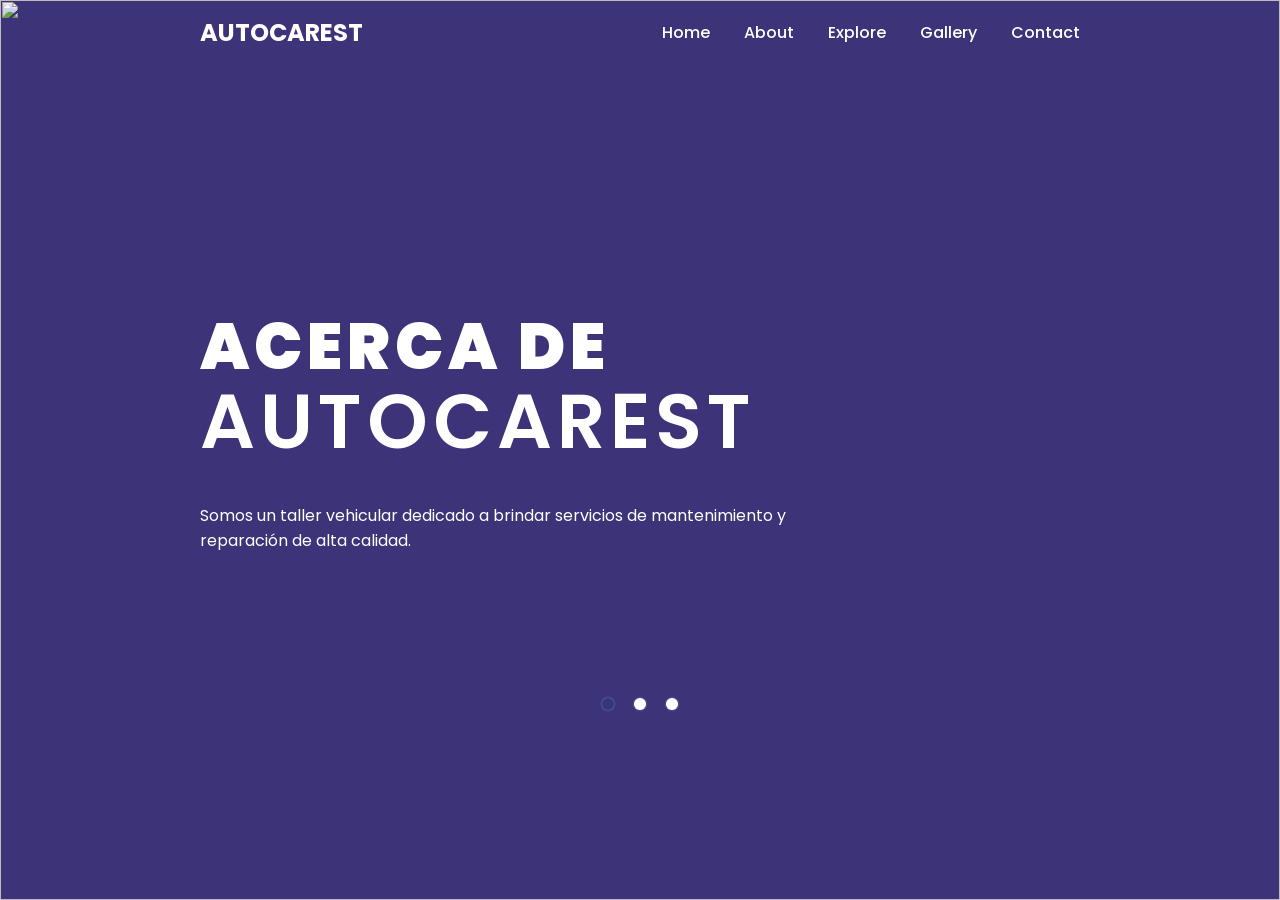
==== commit 692b5afd: "Algunos cambiossss" ====
--- a/about.html
+++ b/about.html
@@ -24,9 +24,9 @@
     </header>
 
     <section class="home">
-        <img decoding="async" class="img-slide active" src="https://lubrication-management.com/wp-content/uploads/sites/3/2017/05/IMG_LM_CambioAceite_767x431.jpg" ></img>
-        <img decoding="async" class="img-slide" src="https://autochimps.com/wp-content/uploads/2020/07/mechanic-repairing-or-rebuilding-engine-1024x576.jpg" ></img>
-        <img decoding="async" class="img-slide" src="https://i.ebayimg.com/images/g/aMwAAOSwoHZiBffL/s-l1600.jpg" ></img>
+        <img decoding="async" class="img-slide active" src="https://siempreauto.com/wp-content/uploads/sites/9/2023/04/Taller-mecanico.jpg?w=4096" ></img>
+        <img decoding="async" class="img-slide" src="https://imgresizer.eurosport.com/unsafe/1200x0/filters:format(jpeg)/origin-imgresizer.eurosport.com/2018/04/09/2310296-48104690-2560-1440.jpg" ></img>
+        <img decoding="async" class="img-slide" src="https://jezzmedia.com/wp-content/uploads/2022/10/mision-vision-y-valores-6.jpg" ></img>
         <div class="content active">
             <h1>Acerca de<br><span>Autocarest</span></h1>
             <p>Somos un taller vehicular dedicado a brindar servicios de mantenimiento y reparación de alta calidad.</p>
@@ -34,12 +34,10 @@
         <div class="content">
             <h1>Nuestro<br><span>Equipo</span></h1>
             <p>Nuestro equipo de expertos mecánicos y técnicos altamente capacitados se esfuerza por proporcionar a nuestros clientes soluciones confiables y eficientes para sus necesidades automotrices.</p>
-            <a href="https://calendly.com/autocarest/citaprogramada" >Agenda Cita</a>
         </div>
         <div class="content">
             <h1>Mision<br><span>& Vision</span></h1>
             <p>En Autocarest, nos enorgullecemos de ofrecer un servicio amigable y profesional, y nos esforzamos por mantener la satisfacción del cliente en todo momento.</p>
-            <a href="https://calendly.com/autocarest/citaprogramada" >Agenda Cita</a>
         </div>
         <div class="slider-navigation">
             <div class="nav-btn active"></div>
--- a/style.css
+++ b/style.css
@@ -73,7 +73,7 @@
     display: flex;
     justify-content: center;
     flex-direction: column;
-    background: rgba(0, 140, 255, 0.959);
+    background: #35357D;
 }
 
 .home:before{
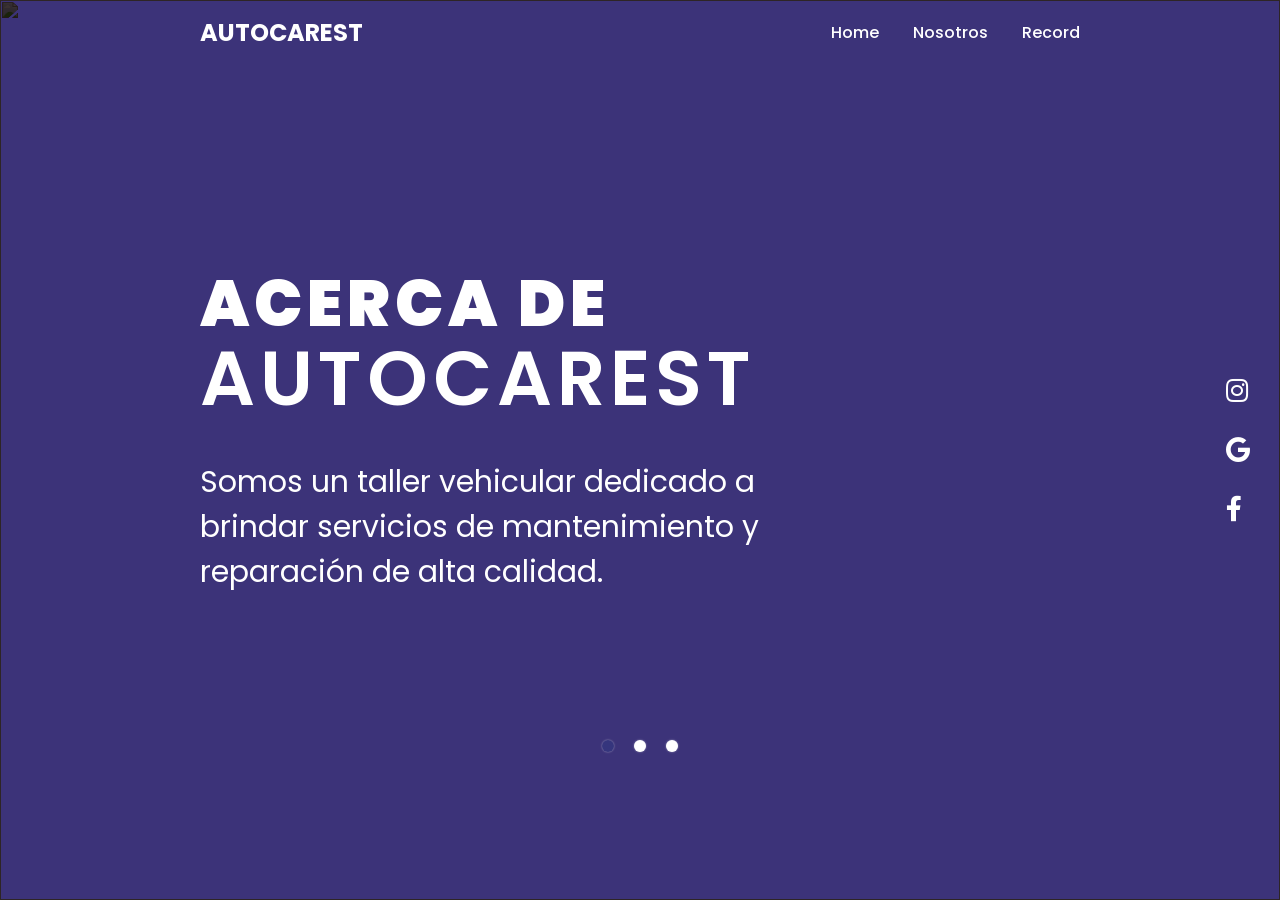
==== commit c5e4e8ce: "Algunos cambiossss" ====
--- a/about.html
+++ b/about.html
@@ -4,6 +4,7 @@
     <meta charset="UTF-8">
     <meta name="viewport" content="width=device-width, initial-scale=1.0">
     <title>Acerca de Nosotros - Autocarest</title>
+    <link rel="stylesheet" href="https://cdnjs.cloudflare.com/ajax/libs/font-awesome/5.14.0/css/all.min.css">
     <link rel="stylesheet" href="./style.css">
 </head>
 <body>
@@ -14,31 +15,36 @@
             <div class="navigation">
                 <div class="navigation-items">
                     <a href="./index.html">Home</a>
-                    <a href="./about.html">About</a>
-                    <a href="./DataKeep.html">Explore</a>
-                    <a href="./index.html">Gallery</a>
-                    <a href="./index.html">Contact</a>
+                    <a href="./about.html">Nosotros</a>
+                    <a href="./DataKeep.html">Record</a>
                 </div>
             </div>
         </div>
     </header>
 
     <section class="home">
-        <img decoding="async" class="img-slide active" src="https://siempreauto.com/wp-content/uploads/sites/9/2023/04/Taller-mecanico.jpg?w=4096" ></img>
-        <img decoding="async" class="img-slide" src="https://imgresizer.eurosport.com/unsafe/1200x0/filters:format(jpeg)/origin-imgresizer.eurosport.com/2018/04/09/2310296-48104690-2560-1440.jpg" ></img>
-        <img decoding="async" class="img-slide" src="https://jezzmedia.com/wp-content/uploads/2022/10/mision-vision-y-valores-6.jpg" ></img>
+        <img decoding="async" style="filter: brightness(20%);" class="img-slide active" src="https://siempreauto.com/wp-content/uploads/sites/9/2023/04/Taller-mecanico.jpg?w=4096" ></img>
+        <img decoding="async" style="filter: brightness(20%);" class="img-slide" src="https://imgresizer.eurosport.com/unsafe/1200x0/filters:format(jpeg)/origin-imgresizer.eurosport.com/2018/04/09/2310296-48104690-2560-1440.jpg" ></img>
+        <img decoding="async" style="filter: brightness(20%);" class="img-slide" src="https://jezzmedia.com/wp-content/uploads/2022/10/mision-vision-y-valores-6.jpg" ></img>
         <div class="content active">
             <h1>Acerca de<br><span>Autocarest</span></h1>
-            <p>Somos un taller vehicular dedicado a brindar servicios de mantenimiento y reparación de alta calidad.</p>
+            <p style="font-size: 30px;">Somos un taller vehicular dedicado a brindar servicios de mantenimiento y reparación de alta calidad.</p>
         </div>
         <div class="content">
             <h1>Nuestro<br><span>Equipo</span></h1>
-            <p>Nuestro equipo de expertos mecánicos y técnicos altamente capacitados se esfuerza por proporcionar a nuestros clientes soluciones confiables y eficientes para sus necesidades automotrices.</p>
+            <p style="font-size: 30px;">Nuestro equipo de expertos mecánicos y técnicos altamente capacitados se esfuerza por proporcionar a nuestros clientes soluciones confiables y eficientes para sus necesidades automotrices.</p>
         </div>
         <div class="content">
             <h1>Mision<br><span>& Vision</span></h1>
-            <p>En Autocarest, nos enorgullecemos de ofrecer un servicio amigable y profesional, y nos esforzamos por mantener la satisfacción del cliente en todo momento.</p>
+            <p style="font-size: 30px;">En Autocarest, nos enorgullecemos de ofrecer un servicio amigable y profesional, y nos esforzamos por mantener la satisfacción del cliente en todo momento.</p>
         </div>
+        
+        <div class="media-icons">
+            <a href="https://www.instagram.com/autocarest/?hl=es"><i class="fab fa-instagram"></i></a>
+            <a href="https://goo.gl/maps/JjCUqoj7Ka4JVydS7"><i class="fab fa-google"></i></a>
+            <a href="https://www.facebook.com/autocarest/"><i class="fab fa-facebook-f"></i></a>
+        </div>
+
         <div class="slider-navigation">
             <div class="nav-btn active"></div>
             <div class="nav-btn"></div>
@@ -46,28 +52,7 @@
         </div>
     </section>
     <script src="./script.js" defer data-deferred="1"></script>
-
-<!--- 
-    <div class="row">
-        <h1>Acerca de Autocarest</h1>
-            <div class="column"><p>Somos un taller vehicular dedicado a brindar servicios de mantenimiento y reparación de alta calidad.</p></div>
-            <div class="column"><p><p>Nuestro equipo de expertos mecánicos y técnicos altamente capacitados se esfuerza por proporcionar a nuestros clientes soluciones confiables y eficientes para sus necesidades automotrices.</p></p></div>
-            <div class="column"><p><p>En Autocarest, nos enorgullecemos de ofrecer un servicio amigable y profesional, y nos esforzamos por mantener la satisfacción del cliente en todo momento.</p></p></div>
-    </div> 
-
-    <div class="footer">
-        <footer>
-            <p>Encuentranos en nuestras redes:</p>
-            <a href="https://www.instagram.com/autocarest/?hl=es" title="Visitanos en Instagram" class="link-instagram">Instagram</a>
-            <a href="https://goo.gl/maps/8Hfz8vD9CW34VnYh9" title="Visitanos en Google" class="link-googleplus">Google</a>
-            <p>Victor Aguilar y Av. Américas Cuenca, Azuay - ECUADOR (+593) 07-4-093-777</p>
-            <p>&copy; 2023 Autocarest Cia. Ltda. Todos los derechos reservados.</p>
-        </footer>
-    </div>
-    <script src="./script.js"></script> 
-
-    --->
-
+    
 
 </body>
 </html>
